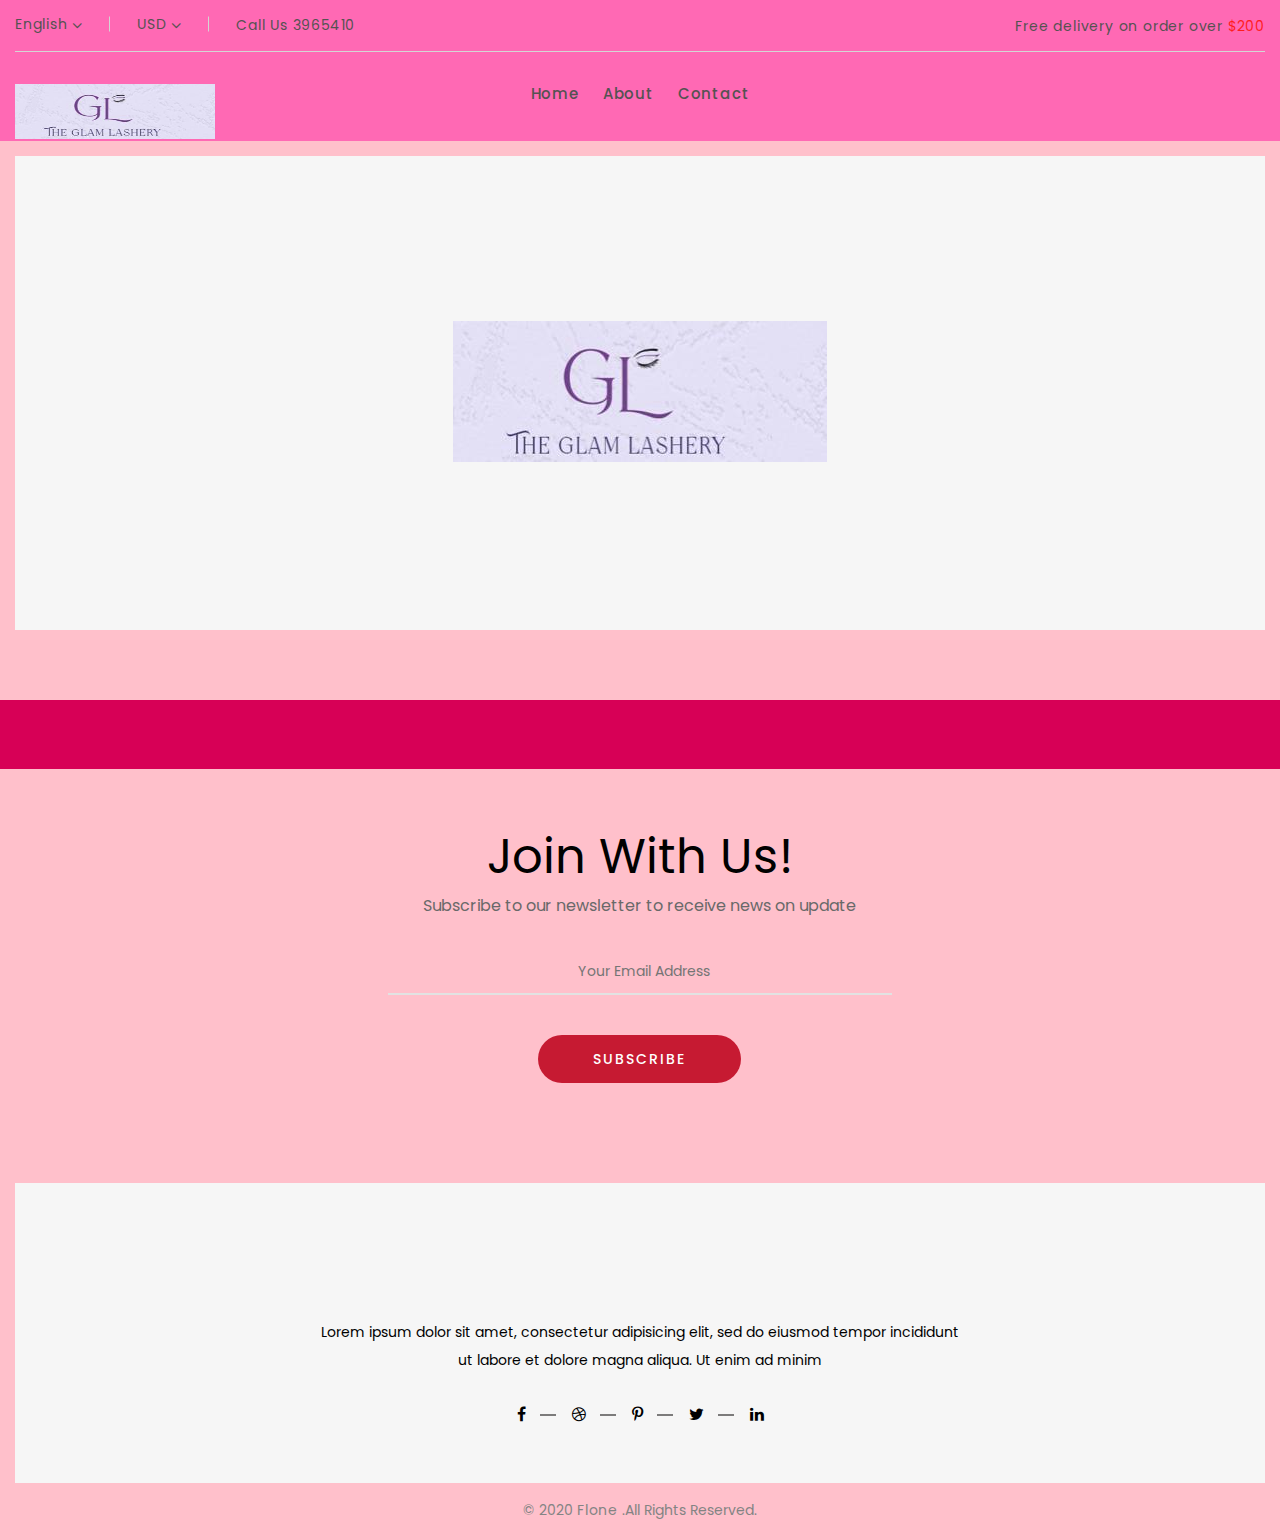
==== index.html @ 2c580ff6 "Rename index-30.html to index.html" ====
<!doctype html>
<html class="no-js" lang="zxx">

<head>
    <meta charset="utf-8">
    <meta http-equiv="x-ua-compatible" content="ie=edge">
    <title>Flone - Minimal eCommerce HTML Template</title>
    <meta name="description" content="">
    <meta name="viewport" content="width=device-width, initial-scale=1">
    <!-- Favicon -->
    <link rel="shortcut icon" type="image/x-icon" href="assets/img/favicon.png">
    
    <!-- CSS
	============================================ -->
   
    <!-- Bootstrap CSS -->
    <link rel="stylesheet" href="css/bootstrap.min.css">
    <!-- Icon Font CSS -->
    <link rel="stylesheet" href="css/icons.min.css">
    <!-- Plugins CSS -->
    <link rel="stylesheet" href="css/plugins.css">
    <!-- Main Style CSS -->
    <link rel="stylesheet" href="css/style.css">
    <!-- Modernizer JS -->
    <script src="js/vendor/modernizr-2.8.3.min.js"></script>
</head>

<body>
<header class="header-area clearfix">
    <div class="header-top-area border-none header-padding-2">
        <div class="container-fluid">
            <div class="header-top-wap border-bottom-1">
                <div class="language-currency-wrap">
                    <div class="same-language-currency language-style">
                        <a href="#">English <i class="fa fa-angle-down"></i></a>
                        <div class="lang-car-dropdown">
                            <ul>
                                <li><a href="#">Arabic </a></li>
                                <li><a href="#">Bangla </a></li>
                                <li><a href="#">Hindi  </a></li>
                                <li><a href="#">Spanish </a></li>
                            </ul>
                        </div>
                    </div>
                    <div class="same-language-currency use-style">
                        <a href="#">USD  <i class="fa fa-angle-down"></i></a>
                        <div class="lang-car-dropdown">
                            <ul>
                                <li><a href="#">Taka (BDT) </a></li>
                                <li><a href="#">Riyal (SAR) </a></li>
                                <li><a href="#">Rupee (INR)  </a></li>
                                <li><a href="#">Dirham (AED) </a></li>
                            </ul>
                        </div>
                    </div>
                    <div class="same-language-currency">
                        <p>Call Us 3965410</p>
                    </div>
                </div>
                <div class="header-offer">
                    <p>Free delivery on order over <span>$200</span></p>
                </div>
            </div>
        </div>
    </div>
    <div class="header-bottom sticky-bar header-res-padding header-padding-2">
        <div class="container-fluid">
            <div class="row">
                <div class="col-xl-2 col-lg-2 col-md-6 col-4">
                    <div class="logo">
                        <a href="index.html">
                            <img alt="" src="YAHF4289.JPG" width="200px" height="55px">
                        </a>
                    </div>
                </div>
                <div class="col-xl-8 col-lg-8 d-none d-lg-block">
                    <div class="main-menu">
                        <nav>
                            <ul>
                                <li><a href="index.html">Home </a>
                                </li>
                                
                                <li><a href="about.html"> About </a></li>
                                <li><a href="contact.html"> Contact</a></li>
                            </ul>
                        </nav>
                    </div>
                </div>
                <div class="col-xl-2 col-lg-2 col-md-6 col-8">
                       <div class="header-right-wrap">
                    </div>
                </div>
            </div>
            <div class="mobile-menu-area">
                <div class="mobile-menu">
                    <nav id="mobile-menu-active">
                        <ul class="menu-overflow">
                            <li><a href="index.html">HOME</a></li>
                            <li><a href="about.html">About us</a></li>
                            <li><a href="contact.html">Contact</a></li>
                        </ul>
                    </nav>
                </div>
            </div>
        </div>
    </div>
</header>
<div class="shop-instagram-area hm9-section-padding pb-70">
    <div class="container-fluid">
        <div class="shop-instagram-title text-center bg-gray-2 mb-70 mt-15">
            <img src="YAHF4289.JPG" alt="">
        </div>
    </div>
    <div class="shop-instagram-bottom bg-pink">
        <div class="container-fluid">
            <div class="row">
                <div class="col-lg-3 col-md-4 col-sm-6 mt-15">
                    <div class="single-instagram-2 mb-30">
                        <a href="#"><img src="assets/img/instagram/instagram-6.jpg" alt=""></a>
                        <div class="instagram-2-icon">
                            <a href="#"><i class="fa fa-instagram"></i></a>
                        </div>
                    </div>
                </div>  
                <div class="col-lg-3 col-md-4 col-sm-6 mt-15">
                    <div class="single-instagram-2 mb-30">
                        <a href="#"><img src="assets/img/instagram/instagram-7.jpg" alt=""></a>
                        <div class="instagram-2-icon">
                            <a href="#"><i class="fa fa-instagram"></i></a>
                        </div>
                    </div>
                </div>  
                <div class="col-lg-3 col-md-4 col-sm-6 mt-15">
                    <div class="single-instagram-2 mb-30">
                        <a href="#"><img src="assets/img/instagram/instagram-8.jpg" alt=""></a>
                        <div class="instagram-2-icon">
                            <a href="#"><i class="fa fa-instagram"></i></a>
                        </div>
                    </div>
                </div>  
                <div class="col-lg-3 col-md-4 col-sm-6 mt-15">
                    <div class="single-instagram-2 mb-30">
                        <a href="#"><img src="assets/img/instagram/instagram-9.jpg" alt=""></a>
                        <div class="instagram-2-icon">
                            <a href="#"><i class="fa fa-instagram"></i></a>
                        </div>
                    </div>
                </div>      
            </div>
        </div>
    </div>
</div>
<div class="subscribe-area-3 pb-100">
    <div class="container-fluid">
        <div class="row">
            <div class="col-xl-5 col-lg-7 col-md-10 ml-auto mr-auto">
                <div class="subscribe-style-3 text-center">
                    <h2>Join With Us! </h2>
                    <p>Subscribe to our newsletter to receive news on update</p>
                    <div id="mc_embed_signup" class="subscribe-form-3 mt-35">
                        <form id="mc-embedded-subscribe-form" class="validate" novalidate="" target="_blank" name="mc-embedded-subscribe-form" method="post" action="http://devitems.us11.list-manage.com/subscribe/post?u=6bbb9b6f5827bd842d9640c82&amp;id=05d85f18ef">
                            <div id="mc_embed_signup_scroll" class="mc-form">
                                <input class="email" type="email" required="" placeholder="Your Email Address" name="EMAIL" value="">
                                <div class="mc-news" aria-hidden="true">
                                    <input type="text" value="" tabindex="-1" name="b_6bbb9b6f5827bd842d9640c82_05d85f18ef">
                                </div>
                                <div class="clear-3 red-3-subscribe subscribe-radious">
                                    <input id="mc-embedded-subscribe" class="button" type="submit" name="subscribe" value="Subscribe">
                                </div>
                            </div>
                        </form>
                    </div>
                </div>
            </div>
        </div>
    </div>
</div>
<footer class="footer-area ml-70 mr-70 footer-white">
    <div class="footer-top pt-80 pb-60 text-center bg-gray-2">
        <div class="container">
            <div class="footer-logo">
                <a href="index.html">
                    <img alt="" src="assets/img/logo/logo.png">
                </a>
            </div>
            <p>Lorem ipsum dolor sit amet, consectetur adipisicing elit, sed do eiusmod tempor incididunt ut labore et dolore magna aliqua. Ut enim ad minim</p>
            <div class="footer-social">
                <ul>
                    <li><a href="#"><i class="fa fa-facebook"></i></a></li>
                    <li><a href="#"><i class="fa fa-dribbble"></i></a></li>
                    <li><a href="#"><i class="fa fa-pinterest-p"></i></a></li>
                    <li><a href="#"><i class="fa fa-twitter"></i></a></li>
                    <li><a href="#"><i class="fa fa-linkedin"></i></a></li>
                </ul>
            </div>
        </div>
    </div>
    <div class="footer-bottom text-center">
        <div class="container">
            <div class="copyright-2 copyright-gray">
                <p>© 2020 <a href="#">Flone</a> .All Rights Reserved.</p>
            </div>
        </div>
    </div>
</footer>











<!-- JS
============================================ -->

<!-- jQuery JS -->
<script src="js/vendor/jquery-v3.4.1.min.js"></script>
<!-- Popper JS -->
<script src="js/popper.min.js"></script>
<!-- Bootstrap JS -->
<script src="js/bootstrap.min.js"></script>
<!-- Plugins JS -->
<script src="js/plugins.js"></script>
<!-- Ajax Mail -->
<script src="js/ajax-mail.js"></script>
<!-- Main JS -->
<script src="js/main.js"></script>

</body>

</html>
---- css/icons.min.css ----
/*-------------- Pe-icon-7-stroke ----------------*/

@font-face {
	font-family: 'Pe-icon-7-stroke';
	src:url('../fonts/Pe-icon-7-stroke.eot?d7yf1v');
	src:url('../fonts/Pe-icon-7-stroke.eot?#iefixd7yf1v') format('embedded-opentype'),
		url('../fonts/Pe-icon-7-stroke.woff?d7yf1v') format('woff'),
		url('../fonts/Pe-icon-7-stroke.ttf?d7yf1v') format('truetype'),
		url('../fonts/Pe-icon-7-stroke.svg?d7yf1v#Pe-icon-7-stroke') format('svg');
	font-weight: normal;
	font-style: normal;
}

[class^="pe-7s-"], [class*=" pe-7s-"] {
	display: inline-block;
	font-family: 'Pe-icon-7-stroke';
	speak: none;
	font-style: normal;
	font-weight: normal;
	font-variant: normal;
	text-transform: none;
	line-height: 1;

	/* Better Font Rendering =========== */
	-webkit-font-smoothing: antialiased;
	-moz-osx-font-smoothing: grayscale;
}

.pe-7s-album:before {
	content: "\e6aa";
}
.pe-7s-arc:before {
	content: "\e6ab";
}
.pe-7s-back-2:before {
	content: "\e6ac";
}
.pe-7s-bandaid:before {
	content: "\e6ad";
}
.pe-7s-car:before {
	content: "\e6ae";
}
.pe-7s-diamond:before {
	content: "\e6af";
}
.pe-7s-door-lock:before {
	content: "\e6b0";
}
.pe-7s-eyedropper:before {
	content: "\e6b1";
}
.pe-7s-female:before {
	content: "\e6b2";
}
.pe-7s-gym:before {
	content: "\e6b3";
}
.pe-7s-hammer:before {
	content: "\e6b4";
}
.pe-7s-headphones:before {
	content: "\e6b5";
}
.pe-7s-helm:before {
	content: "\e6b6";
}
.pe-7s-hourglass:before {
	content: "\e6b7";
}
.pe-7s-leaf:before {
	content: "\e6b8";
}
.pe-7s-magic-wand:before {
	content: "\e6b9";
}
.pe-7s-male:before {
	content: "\e6ba";
}
.pe-7s-map-2:before {
	content: "\e6bb";
}
.pe-7s-next-2:before {
	content: "\e6bc";
}
.pe-7s-paint-bucket:before {
	content: "\e6bd";
}
.pe-7s-pendrive:before {
	content: "\e6be";
}
.pe-7s-photo:before {
	content: "\e6bf";
}
.pe-7s-piggy:before {
	content: "\e6c0";
}
.pe-7s-plugin:before {
	content: "\e6c1";
}
.pe-7s-refresh-2:before {
	content: "\e6c2";
}
.pe-7s-rocket:before {
	content: "\e6c3";
}
.pe-7s-settings:before {
	content: "\e6c4";
}
.pe-7s-shield:before {
	content: "\e6c5";
}
.pe-7s-smile:before {
	content: "\e6c6";
}
.pe-7s-usb:before {
	content: "\e6c7";
}
.pe-7s-vector:before {
	content: "\e6c8";
}
.pe-7s-wine:before {
	content: "\e6c9";
}
.pe-7s-cloud-upload:before {
	content: "\e68a";
}
.pe-7s-cash:before {
	content: "\e68c";
}
.pe-7s-close:before {
	content: "\e680";
}
.pe-7s-bluetooth:before {
	content: "\e68d";
}
.pe-7s-cloud-download:before {
	content: "\e68b";
}
.pe-7s-way:before {
	content: "\e68e";
}
.pe-7s-close-circle:before {
	content: "\e681";
}
.pe-7s-id:before {
	content: "\e68f";
}
.pe-7s-angle-up:before {
	content: "\e682";
}
.pe-7s-wristwatch:before {
	content: "\e690";
}
.pe-7s-angle-up-circle:before {
	content: "\e683";
}
.pe-7s-world:before {
	content: "\e691";
}
.pe-7s-angle-right:before {
	content: "\e684";
}
.pe-7s-volume:before {
	content: "\e692";
}
.pe-7s-angle-right-circle:before {
	content: "\e685";
}
.pe-7s-users:before {
	content: "\e693";
}
.pe-7s-angle-left:before {
	content: "\e686";
}
.pe-7s-user-female:before {
	content: "\e694";
}
.pe-7s-angle-left-circle:before {
	content: "\e687";
}
.pe-7s-up-arrow:before {
	content: "\e695";
}
.pe-7s-angle-down:before {
	content: "\e688";
}
.pe-7s-switch:before {
	content: "\e696";
}
.pe-7s-angle-down-circle:before {
	content: "\e689";
}
.pe-7s-scissors:before {
	content: "\e697";
}
.pe-7s-wallet:before {
	content: "\e600";
}
.pe-7s-safe:before {
	content: "\e698";
}
.pe-7s-volume2:before {
	content: "\e601";
}
.pe-7s-volume1:before {
	content: "\e602";
}
.pe-7s-voicemail:before {
	content: "\e603";
}
.pe-7s-video:before {
	content: "\e604";
}
.pe-7s-user:before {
	content: "\e605";
}
.pe-7s-upload:before {
	content: "\e606";
}
.pe-7s-unlock:before {
	content: "\e607";
}
.pe-7s-umbrella:before {
	content: "\e608";
}
.pe-7s-trash:before {
	content: "\e609";
}
.pe-7s-tools:before {
	content: "\e60a";
}
.pe-7s-timer:before {
	content: "\e60b";
}
.pe-7s-ticket:before {
	content: "\e60c";
}
.pe-7s-target:before {
	content: "\e60d";
}
.pe-7s-sun:before {
	content: "\e60e";
}
.pe-7s-study:before {
	content: "\e60f";
}
.pe-7s-stopwatch:before {
	content: "\e610";
}
.pe-7s-star:before {
	content: "\e611";
}
.pe-7s-speaker:before {
	content: "\e612";
}
.pe-7s-signal:before {
	content: "\e613";
}
.pe-7s-shuffle:before {
	content: "\e614";
}
.pe-7s-shopbag:before {
	content: "\e615";
}
.pe-7s-share:before {
	content: "\e616";
}
.pe-7s-server:before {
	content: "\e617";
}
.pe-7s-search:before {
	content: "\e618";
}
.pe-7s-film:before {
	content: "\e6a5";
}
.pe-7s-science:before {
	content: "\e619";
}
.pe-7s-disk:before {
	content: "\e6a6";
}
.pe-7s-ribbon:before {
	content: "\e61a";
}
.pe-7s-repeat:before {
	content: "\e61b";
}
.pe-7s-refresh:before {
	content: "\e61c";
}
.pe-7s-add-user:before {
	content: "\e6a9";
}
.pe-7s-refresh-cloud:before {
	content: "\e61d";
}
.pe-7s-paperclip:before {
	content: "\e69c";
}
.pe-7s-radio:before {
	content: "\e61e";
}
.pe-7s-note2:before {
	content: "\e69d";
}
.pe-7s-print:before {
	content: "\e61f";
}
.pe-7s-network:before {
	content: "\e69e";
}
.pe-7s-prev:before {
	content: "\e620";
}
.pe-7s-mute:before {
	content: "\e69f";
}
.pe-7s-power:before {
	content: "\e621";
}
.pe-7s-medal:before {
	content: "\e6a0";
}
.pe-7s-portfolio:before {
	content: "\e622";
}
.pe-7s-like2:before {
	content: "\e6a1";
}
.pe-7s-plus:before {
	content: "\e623";
}
.pe-7s-left-arrow:before {
	content: "\e6a2";
}
.pe-7s-play:before {
	content: "\e624";
}
.pe-7s-key:before {
	content: "\e6a3";
}
.pe-7s-plane:before {
	content: "\e625";
}
.pe-7s-joy:before {
	content: "\e6a4";
}
.pe-7s-photo-gallery:before {
	content: "\e626";
}
.pe-7s-pin:before {
	content: "\e69b";
}
.pe-7s-phone:before {
	content: "\e627";
}
.pe-7s-plug:before {
	content: "\e69a";
}
.pe-7s-pen:before {
	content: "\e628";
}
.pe-7s-right-arrow:before {
	content: "\e699";
}
.pe-7s-paper-plane:before {
	content: "\e629";
}
.pe-7s-delete-user:before {
	content: "\e6a7";
}
.pe-7s-paint:before {
	content: "\e62a";
}
.pe-7s-bottom-arrow:before {
	content: "\e6a8";
}
.pe-7s-notebook:before {
	content: "\e62b";
}
.pe-7s-note:before {
	content: "\e62c";
}
.pe-7s-next:before {
	content: "\e62d";
}
.pe-7s-news-paper:before {
	content: "\e62e";
}
.pe-7s-musiclist:before {
	content: "\e62f";
}
.pe-7s-music:before {
	content: "\e630";
}
.pe-7s-mouse:before {
	content: "\e631";
}
.pe-7s-more:before {
	content: "\e632";
}
.pe-7s-moon:before {
	content: "\e633";
}
.pe-7s-monitor:before {
	content: "\e634";
}
.pe-7s-micro:before {
	content: "\e635";
}
.pe-7s-menu:before {
	content: "\e636";
}
.pe-7s-map:before {
	content: "\e637";
}
.pe-7s-map-marker:before {
	content: "\e638";
}
.pe-7s-mail:before {
	content: "\e639";
}
.pe-7s-mail-open:before {
	content: "\e63a";
}
.pe-7s-mail-open-file:before {
	content: "\e63b";
}
.pe-7s-magnet:before {
	content: "\e63c";
}
.pe-7s-loop:before {
	content: "\e63d";
}
.pe-7s-look:before {
	content: "\e63e";
}
.pe-7s-lock:before {
	content: "\e63f";
}
.pe-7s-lintern:before {
	content: "\e640";
}
.pe-7s-link:before {
	content: "\e641";
}
.pe-7s-like:before {
	content: "\e642";
}
.pe-7s-light:before {
	content: "\e643";
}
.pe-7s-less:before {
	content: "\e644";
}
.pe-7s-keypad:before {
	content: "\e645";
}
.pe-7s-junk:before {
	content: "\e646";
}
.pe-7s-info:before {
	content: "\e647";
}
.pe-7s-home:before {
	content: "\e648";
}
.pe-7s-help2:before {
	content: "\e649";
}
.pe-7s-help1:before {
	content: "\e64a";
}
.pe-7s-graph3:before {
	content: "\e64b";
}
.pe-7s-graph2:before {
	content: "\e64c";
}
.pe-7s-graph1:before {
	content: "\e64d";
}
.pe-7s-graph:before {
	content: "\e64e";
}
.pe-7s-global:before {
	content: "\e64f";
}
.pe-7s-gleam:before {
	content: "\e650";
}
.pe-7s-glasses:before {
	content: "\e651";
}
.pe-7s-gift:before {
	content: "\e652";
}
.pe-7s-folder:before {
	content: "\e653";
}
.pe-7s-flag:before {
	content: "\e654";
}
.pe-7s-filter:before {
	content: "\e655";
}
.pe-7s-file:before {
	content: "\e656";
}
.pe-7s-expand1:before {
	content: "\e657";
}
.pe-7s-exapnd2:before {
	content: "\e658";
}
.pe-7s-edit:before {
	content: "\e659";
}
.pe-7s-drop:before {
	content: "\e65a";
}
.pe-7s-drawer:before {
	content: "\e65b";
}
.pe-7s-download:before {
	content: "\e65c";
}
.pe-7s-display2:before {
	content: "\e65d";
}
.pe-7s-display1:before {
	content: "\e65e";
}
.pe-7s-diskette:before {
	content: "\e65f";
}
.pe-7s-date:before {
	content: "\e660";
}
.pe-7s-cup:before {
	content: "\e661";
}
.pe-7s-culture:before {
	content: "\e662";
}
.pe-7s-crop:before {
	content: "\e663";
}
.pe-7s-credit:before {
	content: "\e664";
}
.pe-7s-copy-file:before {
	content: "\e665";
}
.pe-7s-config:before {
	content: "\e666";
}
.pe-7s-compass:before {
	content: "\e667";
}
.pe-7s-comment:before {
	content: "\e668";
}
.pe-7s-coffee:before {
	content: "\e669";
}
.pe-7s-cloud:before {
	content: "\e66a";
}
.pe-7s-clock:before {
	content: "\e66b";
}
.pe-7s-check:before {
	content: "\e66c";
}
.pe-7s-chat:before {
	content: "\e66d";
}
.pe-7s-cart:before {
	content: "\e66e";
}
.pe-7s-camera:before {
	content: "\e66f";
}
.pe-7s-call:before {
	content: "\e670";
}
.pe-7s-calculator:before {
	content: "\e671";
}
.pe-7s-browser:before {
	content: "\e672";
}
.pe-7s-box2:before {
	content: "\e673";
}
.pe-7s-box1:before {
	content: "\e674";
}
.pe-7s-bookmarks:before {
	content: "\e675";
}
.pe-7s-bicycle:before {
	content: "\e676";
}
.pe-7s-bell:before {
	content: "\e677";
}
.pe-7s-battery:before {
	content: "\e678";
}
.pe-7s-ball:before {
	content: "\e679";
}
.pe-7s-back:before {
	content: "\e67a";
}
.pe-7s-attention:before {
	content: "\e67b";
}
.pe-7s-anchor:before {
	content: "\e67c";
}
.pe-7s-albums:before {
	content: "\e67d";
}
.pe-7s-alarm:before {
	content: "\e67e";
}
.pe-7s-airplay:before {
	content: "\e67f";
}







/*!
 *  Font Awesome 4.5.0 by @davegandy - http://fontawesome.io - @fontawesome
 *  License - http://fontawesome.io/license (Font: SIL OFL 1.1, CSS: MIT License)
 */@font-face{font-family:'FontAwesome';src:url('../fonts/fontawesome-webfont.eot?v=4.5.0');src:url('../fonts/fontawesome-webfont.eot?#iefix&v=4.5.0') format('embedded-opentype'),url('../fonts/fontawesome-webfont.woff2?v=4.5.0') format('woff2'),url('../fonts/fontawesome-webfont.woff?v=4.5.0') format('woff'),url('../fonts/fontawesome-webfont.ttf?v=4.5.0') format('truetype'),url('../fonts/fontawesome-webfont.svg?v=4.5.0#fontawesomeregular') format('svg');font-weight:normal;font-style:normal}.fa{display:inline-block;font:normal normal normal 14px/1 FontAwesome;font-size:inherit;text-rendering:auto;-webkit-font-smoothing:antialiased;-moz-osx-font-smoothing:grayscale}.fa-lg{font-size:1.33333333em;line-height:.75em;vertical-align:-15%}.fa-2x{font-size:2em}.fa-3x{font-size:3em}.fa-4x{font-size:4em}.fa-5x{font-size:5em}.fa-fw{width:1.28571429em;text-align:center}.fa-ul{padding-left:0;margin-left:2.14285714em;list-style-type:none}.fa-ul>li{position:relative}.fa-li{position:absolute;left:-2.14285714em;width:2.14285714em;top:.14285714em;text-align:center}.fa-li.fa-lg{left:-1.85714286em}.fa-border{padding:.2em .25em .15em;border:solid .08em #eee;border-radius:.1em}.fa-pull-left{float:left}.fa-pull-right{float:right}.fa.fa-pull-left{margin-right:.3em}.fa.fa-pull-right{margin-left:.3em}.pull-right{float:right}.pull-left{float:left}.fa.pull-left{margin-right:.3em}.fa.pull-right{margin-left:.3em}.fa-spin{-webkit-animation:fa-spin 2s infinite linear;animation:fa-spin 2s infinite linear}.fa-pulse{-webkit-animation:fa-spin 1s infinite steps(8);animation:fa-spin 1s infinite steps(8)}@-webkit-keyframes fa-spin{0%{-webkit-transform:rotate(0deg);transform:rotate(0deg)}100%{-webkit-transform:rotate(359deg);transform:rotate(359deg)}}@keyframes fa-spin{0%{-webkit-transform:rotate(0deg);transform:rotate(0deg)}100%{-webkit-transform:rotate(359deg);transform:rotate(359deg)}}.fa-rotate-90{filter:progid:DXImageTransform.Microsoft.BasicImage(rotation=1);-webkit-transform:rotate(90deg);-ms-transform:rotate(90deg);transform:rotate(90deg)}.fa-rotate-180{filter:progid:DXImageTransform.Microsoft.BasicImage(rotation=2);-webkit-transform:rotate(180deg);-ms-transform:rotate(180deg);transform:rotate(180deg)}.fa-rotate-270{filter:progid:DXImageTransform.Microsoft.BasicImage(rotation=3);-webkit-transform:rotate(270deg);-ms-transform:rotate(270deg);transform:rotate(270deg)}.fa-flip-horizontal{filter:progid:DXImageTransform.Microsoft.BasicImage(rotation=0, mirror=1);-webkit-transform:scale(-1, 1);-ms-transform:scale(-1, 1);transform:scale(-1, 1)}.fa-flip-vertical{filter:progid:DXImageTransform.Microsoft.BasicImage(rotation=2, mirror=1);-webkit-transform:scale(1, -1);-ms-transform:scale(1, -1);transform:scale(1, -1)}:root .fa-rotate-90,:root .fa-rotate-180,:root .fa-rotate-270,:root .fa-flip-horizontal,:root .fa-flip-vertical{filter:none}.fa-stack{position:relative;display:inline-block;width:2em;height:2em;line-height:2em;vertical-align:middle}.fa-stack-1x,.fa-stack-2x{position:absolute;left:0;width:100%;text-align:center}.fa-stack-1x{line-height:inherit}.fa-stack-2x{font-size:2em}.fa-inverse{color:#fff}.fa-glass:before{content:"\f000"}.fa-music:before{content:"\f001"}.fa-search:before{content:"\f002"}.fa-envelope-o:before{content:"\f003"}.fa-heart:before{content:"\f004"}.fa-star:before{content:"\f005"}.fa-star-o:before{content:"\f006"}.fa-user:before{content:"\f007"}.fa-film:before{content:"\f008"}.fa-th-large:before{content:"\f009"}.fa-th:before{content:"\f00a"}.fa-th-list:before{content:"\f00b"}.fa-check:before{content:"\f00c"}.fa-remove:before,.fa-close:before,.fa-times:before{content:"\f00d"}.fa-search-plus:before{content:"\f00e"}.fa-search-minus:before{content:"\f010"}.fa-power-off:before{content:"\f011"}.fa-signal:before{content:"\f012"}.fa-gear:before,.fa-cog:before{content:"\f013"}.fa-trash-o:before{content:"\f014"}.fa-home:before{content:"\f015"}.fa-file-o:before{content:"\f016"}.fa-clock-o:before{content:"\f017"}.fa-road:before{content:"\f018"}.fa-download:before{content:"\f019"}.fa-arrow-circle-o-down:before{content:"\f01a"}.fa-arrow-circle-o-up:before{content:"\f01b"}.fa-inbox:before{content:"\f01c"}.fa-play-circle-o:before{content:"\f01d"}.fa-rotate-right:before,.fa-repeat:before{content:"\f01e"}.fa-refresh:before{content:"\f021"}.fa-list-alt:before{content:"\f022"}.fa-lock:before{content:"\f023"}.fa-flag:before{content:"\f024"}.fa-headphones:before{content:"\f025"}.fa-volume-off:before{content:"\f026"}.fa-volume-down:before{content:"\f027"}.fa-volume-up:before{content:"\f028"}.fa-qrcode:before{content:"\f029"}.fa-barcode:before{content:"\f02a"}.fa-tag:before{content:"\f02b"}.fa-tags:before{content:"\f02c"}.fa-book:before{content:"\f02d"}.fa-bookmark:before{content:"\f02e"}.fa-print:before{content:"\f02f"}.fa-camera:before{content:"\f030"}.fa-font:before{content:"\f031"}.fa-bold:before{content:"\f032"}.fa-italic:before{content:"\f033"}.fa-text-height:before{content:"\f034"}.fa-text-width:before{content:"\f035"}.fa-align-left:before{content:"\f036"}.fa-align-center:before{content:"\f037"}.fa-align-right:before{content:"\f038"}.fa-align-justify:before{content:"\f039"}.fa-list:before{content:"\f03a"}.fa-dedent:before,.fa-outdent:before{content:"\f03b"}.fa-indent:before{content:"\f03c"}.fa-video-camera:before{content:"\f03d"}.fa-photo:before,.fa-image:before,.fa-picture-o:before{content:"\f03e"}.fa-pencil:before{content:"\f040"}.fa-map-marker:before{content:"\f041"}.fa-adjust:before{content:"\f042"}.fa-tint:before{content:"\f043"}.fa-edit:before,.fa-pencil-square-o:before{content:"\f044"}.fa-share-square-o:before{content:"\f045"}.fa-check-square-o:before{content:"\f046"}.fa-arrows:before{content:"\f047"}.fa-step-backward:before{content:"\f048"}.fa-fast-backward:before{content:"\f049"}.fa-backward:before{content:"\f04a"}.fa-play:before{content:"\f04b"}.fa-pause:before{content:"\f04c"}.fa-stop:before{content:"\f04d"}.fa-forward:before{content:"\f04e"}.fa-fast-forward:before{content:"\f050"}.fa-step-forward:before{content:"\f051"}.fa-eject:before{content:"\f052"}.fa-chevron-left:before{content:"\f053"}.fa-chevron-right:before{content:"\f054"}.fa-plus-circle:before{content:"\f055"}.fa-minus-circle:before{content:"\f056"}.fa-times-circle:before{content:"\f057"}.fa-check-circle:before{content:"\f058"}.fa-question-circle:before{content:"\f059"}.fa-info-circle:before{content:"\f05a"}.fa-crosshairs:before{content:"\f05b"}.fa-times-circle-o:before{content:"\f05c"}.fa-check-circle-o:before{content:"\f05d"}.fa-ban:before{content:"\f05e"}.fa-arrow-left:before{content:"\f060"}.fa-arrow-right:before{content:"\f061"}.fa-arrow-up:before{content:"\f062"}.fa-arrow-down:before{content:"\f063"}.fa-mail-forward:before,.fa-share:before{content:"\f064"}.fa-expand:before{content:"\f065"}.fa-compress:before{content:"\f066"}.fa-plus:before{content:"\f067"}.fa-minus:before{content:"\f068"}.fa-asterisk:before{content:"\f069"}.fa-exclamation-circle:before{content:"\f06a"}.fa-gift:before{content:"\f06b"}.fa-leaf:before{content:"\f06c"}.fa-fire:before{content:"\f06d"}.fa-eye:before{content:"\f06e"}.fa-eye-slash:before{content:"\f070"}.fa-warning:before,.fa-exclamation-triangle:before{content:"\f071"}.fa-plane:before{content:"\f072"}.fa-calendar:before{content:"\f073"}.fa-random:before{content:"\f074"}.fa-comment:before{content:"\f075"}.fa-magnet:before{content:"\f076"}.fa-chevron-up:before{content:"\f077"}.fa-chevron-down:before{content:"\f078"}.fa-retweet:before{content:"\f079"}.fa-shopping-cart:before{content:"\f07a"}.fa-folder:before{content:"\f07b"}.fa-folder-open:before{content:"\f07c"}.fa-arrows-v:before{content:"\f07d"}.fa-arrows-h:before{content:"\f07e"}.fa-bar-chart-o:before,.fa-bar-chart:before{content:"\f080"}.fa-twitter-square:before{content:"\f081"}.fa-facebook-square:before{content:"\f082"}.fa-camera-retro:before{content:"\f083"}.fa-key:before{content:"\f084"}.fa-gears:before,.fa-cogs:before{content:"\f085"}.fa-comments:before{content:"\f086"}.fa-thumbs-o-up:before{content:"\f087"}.fa-thumbs-o-down:before{content:"\f088"}.fa-star-half:before{content:"\f089"}.fa-heart-o:before{content:"\f08a"}.fa-sign-out:before{content:"\f08b"}.fa-linkedin-square:before{content:"\f08c"}.fa-thumb-tack:before{content:"\f08d"}.fa-external-link:before{content:"\f08e"}.fa-sign-in:before{content:"\f090"}.fa-trophy:before{content:"\f091"}.fa-github-square:before{content:"\f092"}.fa-upload:before{content:"\f093"}.fa-lemon-o:before{content:"\f094"}.fa-phone:before{content:"\f095"}.fa-square-o:before{content:"\f096"}.fa-bookmark-o:before{content:"\f097"}.fa-phone-square:before{content:"\f098"}.fa-twitter:before{content:"\f099"}.fa-facebook-f:before,.fa-facebook:before{content:"\f09a"}.fa-github:before{content:"\f09b"}.fa-unlock:before{content:"\f09c"}.fa-credit-card:before{content:"\f09d"}.fa-feed:before,.fa-rss:before{content:"\f09e"}.fa-hdd-o:before{content:"\f0a0"}.fa-bullhorn:before{content:"\f0a1"}.fa-bell:before{content:"\f0f3"}.fa-certificate:before{content:"\f0a3"}.fa-hand-o-right:before{content:"\f0a4"}.fa-hand-o-left:before{content:"\f0a5"}.fa-hand-o-up:before{content:"\f0a6"}.fa-hand-o-down:before{content:"\f0a7"}.fa-arrow-circle-left:before{content:"\f0a8"}.fa-arrow-circle-right:before{content:"\f0a9"}.fa-arrow-circle-up:before{content:"\f0aa"}.fa-arrow-circle-down:before{content:"\f0ab"}.fa-globe:before{content:"\f0ac"}.fa-wrench:before{content:"\f0ad"}.fa-tasks:before{content:"\f0ae"}.fa-filter:before{content:"\f0b0"}.fa-briefcase:before{content:"\f0b1"}.fa-arrows-alt:before{content:"\f0b2"}.fa-group:before,.fa-users:before{content:"\f0c0"}.fa-chain:before,.fa-link:before{content:"\f0c1"}.fa-cloud:before{content:"\f0c2"}.fa-flask:before{content:"\f0c3"}.fa-cut:before,.fa-scissors:before{content:"\f0c4"}.fa-copy:before,.fa-files-o:before{content:"\f0c5"}.fa-paperclip:before{content:"\f0c6"}.fa-save:before,.fa-floppy-o:before{content:"\f0c7"}.fa-square:before{content:"\f0c8"}.fa-navicon:before,.fa-reorder:before,.fa-bars:before{content:"\f0c9"}.fa-list-ul:before{content:"\f0ca"}.fa-list-ol:before{content:"\f0cb"}.fa-strikethrough:before{content:"\f0cc"}.fa-underline:before{content:"\f0cd"}.fa-table:before{content:"\f0ce"}.fa-magic:before{content:"\f0d0"}.fa-truck:before{content:"\f0d1"}.fa-pinterest:before{content:"\f0d2"}.fa-pinterest-square:before{content:"\f0d3"}.fa-google-plus-square:before{content:"\f0d4"}.fa-google-plus:before{content:"\f0d5"}.fa-money:before{content:"\f0d6"}.fa-caret-down:before{content:"\f0d7"}.fa-caret-up:before{content:"\f0d8"}.fa-caret-left:before{content:"\f0d9"}.fa-caret-right:before{content:"\f0da"}.fa-columns:before{content:"\f0db"}.fa-unsorted:before,.fa-sort:before{content:"\f0dc"}.fa-sort-down:before,.fa-sort-desc:before{content:"\f0dd"}.fa-sort-up:before,.fa-sort-asc:before{content:"\f0de"}.fa-envelope:before{content:"\f0e0"}.fa-linkedin:before{content:"\f0e1"}.fa-rotate-left:before,.fa-undo:before{content:"\f0e2"}.fa-legal:before,.fa-gavel:before{content:"\f0e3"}.fa-dashboard:before,.fa-tachometer:before{content:"\f0e4"}.fa-comment-o:before{content:"\f0e5"}.fa-comments-o:before{content:"\f0e6"}.fa-flash:before,.fa-bolt:before{content:"\f0e7"}.fa-sitemap:before{content:"\f0e8"}.fa-umbrella:before{content:"\f0e9"}.fa-paste:before,.fa-clipboard:before{content:"\f0ea"}.fa-lightbulb-o:before{content:"\f0eb"}.fa-exchange:before{content:"\f0ec"}.fa-cloud-download:before{content:"\f0ed"}.fa-cloud-upload:before{content:"\f0ee"}.fa-user-md:before{content:"\f0f0"}.fa-stethoscope:before{content:"\f0f1"}.fa-suitcase:before{content:"\f0f2"}.fa-bell-o:before{content:"\f0a2"}.fa-coffee:before{content:"\f0f4"}.fa-cutlery:before{content:"\f0f5"}.fa-file-text-o:before{content:"\f0f6"}.fa-building-o:before{content:"\f0f7"}.fa-hospital-o:before{content:"\f0f8"}.fa-ambulance:before{content:"\f0f9"}.fa-medkit:before{content:"\f0fa"}.fa-fighter-jet:before{content:"\f0fb"}.fa-beer:before{content:"\f0fc"}.fa-h-square:before{content:"\f0fd"}.fa-plus-square:before{content:"\f0fe"}.fa-angle-double-left:before{content:"\f100"}.fa-angle-double-right:before{content:"\f101"}.fa-angle-double-up:before{content:"\f102"}.fa-angle-double-down:before{content:"\f103"}.fa-angle-left:before{content:"\f104"}.fa-angle-right:before{content:"\f105"}.fa-angle-up:before{content:"\f106"}.fa-angle-down:before{content:"\f107"}.fa-desktop:before{content:"\f108"}.fa-laptop:before{content:"\f109"}.fa-tablet:before{content:"\f10a"}.fa-mobile-phone:before,.fa-mobile:before{content:"\f10b"}.fa-circle-o:before{content:"\f10c"}.fa-quote-left:before{content:"\f10d"}.fa-quote-right:before{content:"\f10e"}.fa-spinner:before{content:"\f110"}.fa-circle:before{content:"\f111"}.fa-mail-reply:before,.fa-reply:before{content:"\f112"}.fa-github-alt:before{content:"\f113"}.fa-folder-o:before{content:"\f114"}.fa-folder-open-o:before{content:"\f115"}.fa-smile-o:before{content:"\f118"}.fa-frown-o:before{content:"\f119"}.fa-meh-o:before{content:"\f11a"}.fa-gamepad:before{content:"\f11b"}.fa-keyboard-o:before{content:"\f11c"}.fa-flag-o:before{content:"\f11d"}.fa-flag-checkered:before{content:"\f11e"}.fa-terminal:before{content:"\f120"}.fa-code:before{content:"\f121"}.fa-mail-reply-all:before,.fa-reply-all:before{content:"\f122"}.fa-star-half-empty:before,.fa-star-half-full:before,.fa-star-half-o:before{content:"\f123"}.fa-location-arrow:before{content:"\f124"}.fa-crop:before{content:"\f125"}.fa-code-fork:before{content:"\f126"}.fa-unlink:before,.fa-chain-broken:before{content:"\f127"}.fa-question:before{content:"\f128"}.fa-info:before{content:"\f129"}.fa-exclamation:before{content:"\f12a"}.fa-superscript:before{content:"\f12b"}.fa-subscript:before{content:"\f12c"}.fa-eraser:before{content:"\f12d"}.fa-puzzle-piece:before{content:"\f12e"}.fa-microphone:before{content:"\f130"}.fa-microphone-slash:before{content:"\f131"}.fa-shield:before{content:"\f132"}.fa-calendar-o:before{content:"\f133"}.fa-fire-extinguisher:before{content:"\f134"}.fa-rocket:before{content:"\f135"}.fa-maxcdn:before{content:"\f136"}.fa-chevron-circle-left:before{content:"\f137"}.fa-chevron-circle-right:before{content:"\f138"}.fa-chevron-circle-up:before{content:"\f139"}.fa-chevron-circle-down:before{content:"\f13a"}.fa-html5:before{content:"\f13b"}.fa-css3:before{content:"\f13c"}.fa-anchor:before{content:"\f13d"}.fa-unlock-alt:before{content:"\f13e"}.fa-bullseye:before{content:"\f140"}.fa-ellipsis-h:before{content:"\f141"}.fa-ellipsis-v:before{content:"\f142"}.fa-rss-square:before{content:"\f143"}.fa-play-circle:before{content:"\f144"}.fa-ticket:before{content:"\f145"}.fa-minus-square:before{content:"\f146"}.fa-minus-square-o:before{content:"\f147"}.fa-level-up:before{content:"\f148"}.fa-level-down:before{content:"\f149"}.fa-check-square:before{content:"\f14a"}.fa-pencil-square:before{content:"\f14b"}.fa-external-link-square:before{content:"\f14c"}.fa-share-square:before{content:"\f14d"}.fa-compass:before{content:"\f14e"}.fa-toggle-down:before,.fa-caret-square-o-down:before{content:"\f150"}.fa-toggle-up:before,.fa-caret-square-o-up:before{content:"\f151"}.fa-toggle-right:before,.fa-caret-square-o-right:before{content:"\f152"}.fa-euro:before,.fa-eur:before{content:"\f153"}.fa-gbp:before{content:"\f154"}.fa-dollar:before,.fa-usd:before{content:"\f155"}.fa-rupee:before,.fa-inr:before{content:"\f156"}.fa-cny:before,.fa-rmb:before,.fa-yen:before,.fa-jpy:before{content:"\f157"}.fa-ruble:before,.fa-rouble:before,.fa-rub:before{content:"\f158"}.fa-won:before,.fa-krw:before{content:"\f159"}.fa-bitcoin:before,.fa-btc:before{content:"\f15a"}.fa-file:before{content:"\f15b"}.fa-file-text:before{content:"\f15c"}.fa-sort-alpha-asc:before{content:"\f15d"}.fa-sort-alpha-desc:before{content:"\f15e"}.fa-sort-amount-asc:before{content:"\f160"}.fa-sort-amount-desc:before{content:"\f161"}.fa-sort-numeric-asc:before{content:"\f162"}.fa-sort-numeric-desc:before{content:"\f163"}.fa-thumbs-up:before{content:"\f164"}.fa-thumbs-down:before{content:"\f165"}.fa-youtube-square:before{content:"\f166"}.fa-youtube:before{content:"\f167"}.fa-xing:before{content:"\f168"}.fa-xing-square:before{content:"\f169"}.fa-youtube-play:before{content:"\f16a"}.fa-dropbox:before{content:"\f16b"}.fa-stack-overflow:before{content:"\f16c"}.fa-instagram:before{content:"\f16d"}.fa-flickr:before{content:"\f16e"}.fa-adn:before{content:"\f170"}.fa-bitbucket:before{content:"\f171"}.fa-bitbucket-square:before{content:"\f172"}.fa-tumblr:before{content:"\f173"}.fa-tumblr-square:before{content:"\f174"}.fa-long-arrow-down:before{content:"\f175"}.fa-long-arrow-up:before{content:"\f176"}.fa-long-arrow-left:before{content:"\f177"}.fa-long-arrow-right:before{content:"\f178"}.fa-apple:before{content:"\f179"}.fa-windows:before{content:"\f17a"}.fa-android:before{content:"\f17b"}.fa-linux:before{content:"\f17c"}.fa-dribbble:before{content:"\f17d"}.fa-skype:before{content:"\f17e"}.fa-foursquare:before{content:"\f180"}.fa-trello:before{content:"\f181"}.fa-female:before{content:"\f182"}.fa-male:before{content:"\f183"}.fa-gittip:before,.fa-gratipay:before{content:"\f184"}.fa-sun-o:before{content:"\f185"}.fa-moon-o:before{content:"\f186"}.fa-archive:before{content:"\f187"}.fa-bug:before{content:"\f188"}.fa-vk:before{content:"\f189"}.fa-weibo:before{content:"\f18a"}.fa-renren:before{content:"\f18b"}.fa-pagelines:before{content:"\f18c"}.fa-stack-exchange:before{content:"\f18d"}.fa-arrow-circle-o-right:before{content:"\f18e"}.fa-arrow-circle-o-left:before{content:"\f190"}.fa-toggle-left:before,.fa-caret-square-o-left:before{content:"\f191"}.fa-dot-circle-o:before{content:"\f192"}.fa-wheelchair:before{content:"\f193"}.fa-vimeo-square:before{content:"\f194"}.fa-turkish-lira:before,.fa-try:before{content:"\f195"}.fa-plus-square-o:before{content:"\f196"}.fa-space-shuttle:before{content:"\f197"}.fa-slack:before{content:"\f198"}.fa-envelope-square:before{content:"\f199"}.fa-wordpress:before{content:"\f19a"}.fa-openid:before{content:"\f19b"}.fa-institution:before,.fa-bank:before,.fa-university:before{content:"\f19c"}.fa-mortar-board:before,.fa-graduation-cap:before{content:"\f19d"}.fa-yahoo:before{content:"\f19e"}.fa-google:before{content:"\f1a0"}.fa-reddit:before{content:"\f1a1"}.fa-reddit-square:before{content:"\f1a2"}.fa-stumbleupon-circle:before{content:"\f1a3"}.fa-stumbleupon:before{content:"\f1a4"}.fa-delicious:before{content:"\f1a5"}.fa-digg:before{content:"\f1a6"}.fa-pied-piper:before{content:"\f1a7"}.fa-pied-piper-alt:before{content:"\f1a8"}.fa-drupal:before{content:"\f1a9"}.fa-joomla:before{content:"\f1aa"}.fa-language:before{content:"\f1ab"}.fa-fax:before{content:"\f1ac"}.fa-building:before{content:"\f1ad"}.fa-child:before{content:"\f1ae"}.fa-paw:before{content:"\f1b0"}.fa-spoon:before{content:"\f1b1"}.fa-cube:before{content:"\f1b2"}.fa-cubes:before{content:"\f1b3"}.fa-behance:before{content:"\f1b4"}.fa-behance-square:before{content:"\f1b5"}.fa-steam:before{content:"\f1b6"}.fa-steam-square:before{content:"\f1b7"}.fa-recycle:before{content:"\f1b8"}.fa-automobile:before,.fa-car:before{content:"\f1b9"}.fa-cab:before,.fa-taxi:before{content:"\f1ba"}.fa-tree:before{content:"\f1bb"}.fa-spotify:before{content:"\f1bc"}.fa-deviantart:before{content:"\f1bd"}.fa-soundcloud:before{content:"\f1be"}.fa-database:before{content:"\f1c0"}.fa-file-pdf-o:before{content:"\f1c1"}.fa-file-word-o:before{content:"\f1c2"}.fa-file-excel-o:before{content:"\f1c3"}.fa-file-powerpoint-o:before{content:"\f1c4"}.fa-file-photo-o:before,.fa-file-picture-o:before,.fa-file-image-o:before{content:"\f1c5"}.fa-file-zip-o:before,.fa-file-archive-o:before{content:"\f1c6"}.fa-file-sound-o:before,.fa-file-audio-o:before{content:"\f1c7"}.fa-file-movie-o:before,.fa-file-video-o:before{content:"\f1c8"}.fa-file-code-o:before{content:"\f1c9"}.fa-vine:before{content:"\f1ca"}.fa-codepen:before{content:"\f1cb"}.fa-jsfiddle:before{content:"\f1cc"}.fa-life-bouy:before,.fa-life-buoy:before,.fa-life-saver:before,.fa-support:before,.fa-life-ring:before{content:"\f1cd"}.fa-circle-o-notch:before{content:"\f1ce"}.fa-ra:before,.fa-rebel:before{content:"\f1d0"}.fa-ge:before,.fa-empire:before{content:"\f1d1"}.fa-git-square:before{content:"\f1d2"}.fa-git:before{content:"\f1d3"}.fa-y-combinator-square:before,.fa-yc-square:before,.fa-hacker-news:before{content:"\f1d4"}.fa-tencent-weibo:before{content:"\f1d5"}.fa-qq:before{content:"\f1d6"}.fa-wechat:before,.fa-weixin:before{content:"\f1d7"}.fa-send:before,.fa-paper-plane:before{content:"\f1d8"}.fa-send-o:before,.fa-paper-plane-o:before{content:"\f1d9"}.fa-history:before{content:"\f1da"}.fa-circle-thin:before{content:"\f1db"}.fa-header:before{content:"\f1dc"}.fa-paragraph:before{content:"\f1dd"}.fa-sliders:before{content:"\f1de"}.fa-share-alt:before{content:"\f1e0"}.fa-share-alt-square:before{content:"\f1e1"}.fa-bomb:before{content:"\f1e2"}.fa-soccer-ball-o:before,.fa-futbol-o:before{content:"\f1e3"}.fa-tty:before{content:"\f1e4"}.fa-binoculars:before{content:"\f1e5"}.fa-plug:before{content:"\f1e6"}.fa-slideshare:before{content:"\f1e7"}.fa-twitch:before{content:"\f1e8"}.fa-yelp:before{content:"\f1e9"}.fa-newspaper-o:before{content:"\f1ea"}.fa-wifi:before{content:"\f1eb"}.fa-calculator:before{content:"\f1ec"}.fa-paypal:before{content:"\f1ed"}.fa-google-wallet:before{content:"\f1ee"}.fa-cc-visa:before{content:"\f1f0"}.fa-cc-mastercard:before{content:"\f1f1"}.fa-cc-discover:before{content:"\f1f2"}.fa-cc-amex:before{content:"\f1f3"}.fa-cc-paypal:before{content:"\f1f4"}.fa-cc-stripe:before{content:"\f1f5"}.fa-bell-slash:before{content:"\f1f6"}.fa-bell-slash-o:before{content:"\f1f7"}.fa-trash:before{content:"\f1f8"}.fa-copyright:before{content:"\f1f9"}.fa-at:before{content:"\f1fa"}.fa-eyedropper:before{content:"\f1fb"}.fa-paint-brush:before{content:"\f1fc"}.fa-birthday-cake:before{content:"\f1fd"}.fa-area-chart:before{content:"\f1fe"}.fa-pie-chart:before{content:"\f200"}.fa-line-chart:before{content:"\f201"}.fa-lastfm:before{content:"\f202"}.fa-lastfm-square:before{content:"\f203"}.fa-toggle-off:before{content:"\f204"}.fa-toggle-on:before{content:"\f205"}.fa-bicycle:before{content:"\f206"}.fa-bus:before{content:"\f207"}.fa-ioxhost:before{content:"\f208"}.fa-angellist:before{content:"\f209"}.fa-cc:before{content:"\f20a"}.fa-shekel:before,.fa-sheqel:before,.fa-ils:before{content:"\f20b"}.fa-meanpath:before{content:"\f20c"}.fa-buysellads:before{content:"\f20d"}.fa-connectdevelop:before{content:"\f20e"}.fa-dashcube:before{content:"\f210"}.fa-forumbee:before{content:"\f211"}.fa-leanpub:before{content:"\f212"}.fa-sellsy:before{content:"\f213"}.fa-shirtsinbulk:before{content:"\f214"}.fa-simplybuilt:before{content:"\f215"}.fa-skyatlas:before{content:"\f216"}.fa-cart-plus:before{content:"\f217"}.fa-cart-arrow-down:before{content:"\f218"}.fa-diamond:before{content:"\f219"}.fa-ship:before{content:"\f21a"}.fa-user-secret:before{content:"\f21b"}.fa-motorcycle:before{content:"\f21c"}.fa-street-view:before{content:"\f21d"}.fa-heartbeat:before{content:"\f21e"}.fa-venus:before{content:"\f221"}.fa-mars:before{content:"\f222"}.fa-mercury:before{content:"\f223"}.fa-intersex:before,.fa-transgender:before{content:"\f224"}.fa-transgender-alt:before{content:"\f225"}.fa-venus-double:before{content:"\f226"}.fa-mars-double:before{content:"\f227"}.fa-venus-mars:before{content:"\f228"}.fa-mars-stroke:before{content:"\f229"}.fa-mars-stroke-v:before{content:"\f22a"}.fa-mars-stroke-h:before{content:"\f22b"}.fa-neuter:before{content:"\f22c"}.fa-genderless:before{content:"\f22d"}.fa-facebook-official:before{content:"\f230"}.fa-pinterest-p:before{content:"\f231"}.fa-whatsapp:before{content:"\f232"}.fa-server:before{content:"\f233"}.fa-user-plus:before{content:"\f234"}.fa-user-times:before{content:"\f235"}.fa-hotel:before,.fa-bed:before{content:"\f236"}.fa-viacoin:before{content:"\f237"}.fa-train:before{content:"\f238"}.fa-subway:before{content:"\f239"}.fa-medium:before{content:"\f23a"}.fa-yc:before,.fa-y-combinator:before{content:"\f23b"}.fa-optin-monster:before{content:"\f23c"}.fa-opencart:before{content:"\f23d"}.fa-expeditedssl:before{content:"\f23e"}.fa-battery-4:before,.fa-battery-full:before{content:"\f240"}.fa-battery-3:before,.fa-battery-three-quarters:before{content:"\f241"}.fa-battery-2:before,.fa-battery-half:before{content:"\f242"}.fa-battery-1:before,.fa-battery-quarter:before{content:"\f243"}.fa-battery-0:before,.fa-battery-empty:before{content:"\f244"}.fa-mouse-pointer:before{content:"\f245"}.fa-i-cursor:before{content:"\f246"}.fa-object-group:before{content:"\f247"}.fa-object-ungroup:before{content:"\f248"}.fa-sticky-note:before{content:"\f249"}.fa-sticky-note-o:before{content:"\f24a"}.fa-cc-jcb:before{content:"\f24b"}.fa-cc-diners-club:before{content:"\f24c"}.fa-clone:before{content:"\f24d"}.fa-balance-scale:before{content:"\f24e"}.fa-hourglass-o:before{content:"\f250"}.fa-hourglass-1:before,.fa-hourglass-start:before{content:"\f251"}.fa-hourglass-2:before,.fa-hourglass-half:before{content:"\f252"}.fa-hourglass-3:before,.fa-hourglass-end:before{content:"\f253"}.fa-hourglass:before{content:"\f254"}.fa-hand-grab-o:before,.fa-hand-rock-o:before{content:"\f255"}.fa-hand-stop-o:before,.fa-hand-paper-o:before{content:"\f256"}.fa-hand-scissors-o:before{content:"\f257"}.fa-hand-lizard-o:before{content:"\f258"}.fa-hand-spock-o:before{content:"\f259"}.fa-hand-pointer-o:before{content:"\f25a"}.fa-hand-peace-o:before{content:"\f25b"}.fa-trademark:before{content:"\f25c"}.fa-registered:before{content:"\f25d"}.fa-creative-commons:before{content:"\f25e"}.fa-gg:before{content:"\f260"}.fa-gg-circle:before{content:"\f261"}.fa-tripadvisor:before{content:"\f262"}.fa-odnoklassniki:before{content:"\f263"}.fa-odnoklassniki-square:before{content:"\f264"}.fa-get-pocket:before{content:"\f265"}.fa-wikipedia-w:before{content:"\f266"}.fa-safari:before{content:"\f267"}.fa-chrome:before{content:"\f268"}.fa-firefox:before{content:"\f269"}.fa-opera:before{content:"\f26a"}.fa-internet-explorer:before{content:"\f26b"}.fa-tv:before,.fa-television:before{content:"\f26c"}.fa-contao:before{content:"\f26d"}.fa-500px:before{content:"\f26e"}.fa-amazon:before{content:"\f270"}.fa-calendar-plus-o:before{content:"\f271"}.fa-calendar-minus-o:before{content:"\f272"}.fa-calendar-times-o:before{content:"\f273"}.fa-calendar-check-o:before{content:"\f274"}.fa-industry:before{content:"\f275"}.fa-map-pin:before{content:"\f276"}.fa-map-signs:before{content:"\f277"}.fa-map-o:before{content:"\f278"}.fa-map:before{content:"\f279"}.fa-commenting:before{content:"\f27a"}.fa-commenting-o:before{content:"\f27b"}.fa-houzz:before{content:"\f27c"}.fa-vimeo:before{content:"\f27d"}.fa-black-tie:before{content:"\f27e"}.fa-fonticons:before{content:"\f280"}.fa-reddit-alien:before{content:"\f281"}.fa-edge:before{content:"\f282"}.fa-credit-card-alt:before{content:"\f283"}.fa-codiepie:before{content:"\f284"}.fa-modx:before{content:"\f285"}.fa-fort-awesome:before{content:"\f286"}.fa-usb:before{content:"\f287"}.fa-product-hunt:before{content:"\f288"}.fa-mixcloud:before{content:"\f289"}.fa-scribd:before{content:"\f28a"}.fa-pause-circle:before{content:"\f28b"}.fa-pause-circle-o:before{content:"\f28c"}.fa-stop-circle:before{content:"\f28d"}.fa-stop-circle-o:before{content:"\f28e"}.fa-shopping-bag:before{content:"\f290"}.fa-shopping-basket:before{content:"\f291"}.fa-hashtag:before{content:"\f292"}.fa-bluetooth:before{content:"\f293"}.fa-bluetooth-b:before{content:"\f294"}.fa-percent:before{content:"\f295"}
---- css/plugins.css ----
@charset "UTF-8";

/*!
 * animate.css -http://daneden.me/animate
 * Version - 3.5.2
 * Licensed under the MIT license - http://opensource.org/licenses/MIT
 *
 * Copyright (c) 2017 Daniel Eden
 */
.animated{animation-duration:1s;animation-fill-mode:both}.animated.infinite{animation-iteration-count:infinite}.animated.hinge{animation-duration:2s}.animated.bounceIn,.animated.bounceOut,.animated.flipOutX,.animated.flipOutY{animation-duration:.75s}@keyframes bounce{0%,20%,53%,80%,to{animation-timing-function:cubic-bezier(.215,.61,.355,1);transform:translateZ(0)}40%,43%{animation-timing-function:cubic-bezier(.755,.05,.855,.06);transform:translate3d(0,-30px,0)}70%{animation-timing-function:cubic-bezier(.755,.05,.855,.06);transform:translate3d(0,-15px,0)}90%{transform:translate3d(0,-4px,0)}}.bounce{animation-name:bounce;transform-origin:center bottom}@keyframes flash{0%,50%,to{opacity:1}25%,75%{opacity:0}}.flash{animation-name:flash}@keyframes pulse{0%{transform:scaleX(1)}50%{transform:scale3d(1.05,1.05,1.05)}to{transform:scaleX(1)}}.pulse{animation-name:pulse}@keyframes rubberBand{0%{transform:scaleX(1)}30%{transform:scale3d(1.25,.75,1)}40%{transform:scale3d(.75,1.25,1)}50%{transform:scale3d(1.15,.85,1)}65%{transform:scale3d(.95,1.05,1)}75%{transform:scale3d(1.05,.95,1)}to{transform:scaleX(1)}}.rubberBand{animation-name:rubberBand}@keyframes shake{0%,to{transform:translateZ(0)}10%,30%,50%,70%,90%{transform:translate3d(-10px,0,0)}20%,40%,60%,80%{transform:translate3d(10px,0,0)}}.shake{animation-name:shake}@keyframes headShake{0%{transform:translateX(0)}6.5%{transform:translateX(-6px) rotateY(-9deg)}18.5%{transform:translateX(5px) rotateY(7deg)}31.5%{transform:translateX(-3px) rotateY(-5deg)}43.5%{transform:translateX(2px) rotateY(3deg)}50%{transform:translateX(0)}}.headShake{animation-timing-function:ease-in-out;animation-name:headShake}@keyframes swing{20%{transform:rotate(15deg)}40%{transform:rotate(-10deg)}60%{transform:rotate(5deg)}80%{transform:rotate(-5deg)}to{transform:rotate(0deg)}}.swing{transform-origin:top center;animation-name:swing}@keyframes tada{0%{transform:scaleX(1)}10%,20%{transform:scale3d(.9,.9,.9) rotate(-3deg)}30%,50%,70%,90%{transform:scale3d(1.1,1.1,1.1) rotate(3deg)}40%,60%,80%{transform:scale3d(1.1,1.1,1.1) rotate(-3deg)}to{transform:scaleX(1)}}.tada{animation-name:tada}@keyframes wobble{0%{transform:none}15%{transform:translate3d(-25%,0,0) rotate(-5deg)}30%{transform:translate3d(20%,0,0) rotate(3deg)}45%{transform:translate3d(-15%,0,0) rotate(-3deg)}60%{transform:translate3d(10%,0,0) rotate(2deg)}75%{transform:translate3d(-5%,0,0) rotate(-1deg)}to{transform:none}}.wobble{animation-name:wobble}@keyframes jello{0%,11.1%,to{transform:none}22.2%{transform:skewX(-12.5deg) skewY(-12.5deg)}33.3%{transform:skewX(6.25deg) skewY(6.25deg)}44.4%{transform:skewX(-3.125deg) skewY(-3.125deg)}55.5%{transform:skewX(1.5625deg) skewY(1.5625deg)}66.6%{transform:skewX(-.78125deg) skewY(-.78125deg)}77.7%{transform:skewX(.390625deg) skewY(.390625deg)}88.8%{transform:skewX(-.1953125deg) skewY(-.1953125deg)}}.jello{animation-name:jello;transform-origin:center}@keyframes bounceIn{0%,20%,40%,60%,80%,to{animation-timing-function:cubic-bezier(.215,.61,.355,1)}0%{opacity:0;transform:scale3d(.3,.3,.3)}20%{transform:scale3d(1.1,1.1,1.1)}40%{transform:scale3d(.9,.9,.9)}60%{opacity:1;transform:scale3d(1.03,1.03,1.03)}80%{transform:scale3d(.97,.97,.97)}to{opacity:1;transform:scaleX(1)}}.bounceIn{animation-name:bounceIn}@keyframes bounceInDown{0%,60%,75%,90%,to{animation-timing-function:cubic-bezier(.215,.61,.355,1)}0%{opacity:0;transform:translate3d(0,-3000px,0)}60%{opacity:1;transform:translate3d(0,25px,0)}75%{transform:translate3d(0,-10px,0)}90%{transform:translate3d(0,5px,0)}to{transform:none}}.bounceInDown{animation-name:bounceInDown}@keyframes bounceInLeft{0%,60%,75%,90%,to{animation-timing-function:cubic-bezier(.215,.61,.355,1)}0%{opacity:0;transform:translate3d(-3000px,0,0)}60%{opacity:1;transform:translate3d(25px,0,0)}75%{transform:translate3d(-10px,0,0)}90%{transform:translate3d(5px,0,0)}to{transform:none}}.bounceInLeft{animation-name:bounceInLeft}@keyframes bounceInRight{0%,60%,75%,90%,to{animation-timing-function:cubic-bezier(.215,.61,.355,1)}0%{opacity:0;transform:translate3d(3000px,0,0)}60%{opacity:1;transform:translate3d(-25px,0,0)}75%{transform:translate3d(10px,0,0)}90%{transform:translate3d(-5px,0,0)}to{transform:none}}.bounceInRight{animation-name:bounceInRight}@keyframes bounceInUp{0%,60%,75%,90%,to{animation-timing-function:cubic-bezier(.215,.61,.355,1)}0%{opacity:0;transform:translate3d(0,3000px,0)}60%{opacity:1;transform:translate3d(0,-20px,0)}75%{transform:translate3d(0,10px,0)}90%{transform:translate3d(0,-5px,0)}to{transform:translateZ(0)}}.bounceInUp{animation-name:bounceInUp}@keyframes bounceOut{20%{transform:scale3d(.9,.9,.9)}50%,55%{opacity:1;transform:scale3d(1.1,1.1,1.1)}to{opacity:0;transform:scale3d(.3,.3,.3)}}.bounceOut{animation-name:bounceOut}@keyframes bounceOutDown{20%{transform:translate3d(0,10px,0)}40%,45%{opacity:1;transform:translate3d(0,-20px,0)}to{opacity:0;transform:translate3d(0,2000px,0)}}.bounceOutDown{animation-name:bounceOutDown}@keyframes bounceOutLeft{20%{opacity:1;transform:translate3d(20px,0,0)}to{opacity:0;transform:translate3d(-2000px,0,0)}}.bounceOutLeft{animation-name:bounceOutLeft}@keyframes bounceOutRight{20%{opacity:1;transform:translate3d(-20px,0,0)}to{opacity:0;transform:translate3d(2000px,0,0)}}.bounceOutRight{animation-name:bounceOutRight}@keyframes bounceOutUp{20%{transform:translate3d(0,-10px,0)}40%,45%{opacity:1;transform:translate3d(0,20px,0)}to{opacity:0;transform:translate3d(0,-2000px,0)}}.bounceOutUp{animation-name:bounceOutUp}@keyframes fadeIn{0%{opacity:0}to{opacity:1}}.fadeIn{animation-name:fadeIn}@keyframes fadeInDown{0%{opacity:0;transform:translate3d(0,-100px,0)}to{opacity:1;transform:none}}.fadeInDown{animation-name:fadeInDown}@keyframes fadeInDownBig{0%{opacity:0;transform:translate3d(0,-2000px,0)}to{opacity:1;transform:none}}.fadeInDownBig{animation-name:fadeInDownBig}@keyframes fadeInLeft{0%{opacity:0;transform:translate3d(-100px,0,0)}to{opacity:1;transform:none}}.fadeInLeft{animation-name:fadeInLeft}@keyframes fadeInLeftBig{0%{opacity:0;transform:translate3d(-2000px,0,0)}to{opacity:1;transform:none}}.fadeInLeftBig{animation-name:fadeInLeftBig}@keyframes fadeInRight{0%{opacity:0;transform:translate3d(100px,0,0)}to{opacity:1;transform:none}}.fadeInRight{animation-name:fadeInRight}@keyframes fadeInRightBig{0%{opacity:0;transform:translate3d(2000px,0,0)}to{opacity:1;transform:none}}.fadeInRightBig{animation-name:fadeInRightBig}@keyframes fadeInUp{0%{opacity:0;transform:translate3d(0,100px,0)}to{opacity:1;transform:none}}.fadeInUp{animation-name:fadeInUp}@keyframes fadeInUpBig{0%{opacity:0;transform:translate3d(0,2000px,0)}to{opacity:1;transform:none}}.fadeInUpBig{animation-name:fadeInUpBig}@keyframes fadeOut{0%{opacity:1}to{opacity:0}}.fadeOut{animation-name:fadeOut}@keyframes fadeOutDown{0%{opacity:1}to{opacity:0;transform:translate3d(0,100px,0)}}.fadeOutDown{animation-name:fadeOutDown}@keyframes fadeOutDownBig{0%{opacity:1}to{opacity:0;transform:translate3d(0,2000px,0)}}.fadeOutDownBig{animation-name:fadeOutDownBig}@keyframes fadeOutLeft{0%{opacity:1}to{opacity:0;transform:translate3d(-100px,0,0)}}.fadeOutLeft{animation-name:fadeOutLeft}@keyframes fadeOutLeftBig{0%{opacity:1}to{opacity:0;transform:translate3d(-2000px,0,0)}}.fadeOutLeftBig{animation-name:fadeOutLeftBig}@keyframes fadeOutRight{0%{opacity:1}to{opacity:0;transform:translate3d(100px,0,0)}}.fadeOutRight{animation-name:fadeOutRight}@keyframes fadeOutRightBig{0%{opacity:1}to{opacity:0;transform:translate3d(2000px,0,0)}}.fadeOutRightBig{animation-name:fadeOutRightBig}@keyframes fadeOutUp{0%{opacity:1}to{opacity:0;transform:translate3d(0,-100px,0)}}.fadeOutUp{animation-name:fadeOutUp}@keyframes fadeOutUpBig{0%{opacity:1}to{opacity:0;transform:translate3d(0,-2000px,0)}}.fadeOutUpBig{animation-name:fadeOutUpBig}@keyframes flip{0%{transform:perspective(400px) rotateY(-1turn);animation-timing-function:ease-out}40%{transform:perspective(400px) translateZ(150px) rotateY(-190deg);animation-timing-function:ease-out}50%{transform:perspective(400px) translateZ(150px) rotateY(-170deg);animation-timing-function:ease-in}80%{transform:perspective(400px) scale3d(.95,.95,.95);animation-timing-function:ease-in}to{transform:perspective(400px);animation-timing-function:ease-in}}.animated.flip{-webkit-backface-visibility:visible;backface-visibility:visible;animation-name:flip}@keyframes flipInX{0%{transform:perspective(400px) rotateX(90deg);animation-timing-function:ease-in;opacity:0}40%{transform:perspective(400px) rotateX(-20deg);animation-timing-function:ease-in}60%{transform:perspective(400px) rotateX(10deg);opacity:1}80%{transform:perspective(400px) rotateX(-5deg)}to{transform:perspective(400px)}}.flipInX{-webkit-backface-visibility:visible!important;backface-visibility:visible!important;animation-name:flipInX}@keyframes flipInY{0%{transform:perspective(400px) rotateY(90deg);animation-timing-function:ease-in;opacity:0}40%{transform:perspective(400px) rotateY(-20deg);animation-timing-function:ease-in}60%{transform:perspective(400px) rotateY(10deg);opacity:1}80%{transform:perspective(400px) rotateY(-5deg)}to{transform:perspective(400px)}}.flipInY{-webkit-backface-visibility:visible!important;backface-visibility:visible!important;animation-name:flipInY}@keyframes flipOutX{0%{transform:perspective(400px)}30%{transform:perspective(400px) rotateX(-20deg);opacity:1}to{transform:perspective(400px) rotateX(90deg);opacity:0}}.flipOutX{animation-name:flipOutX;-webkit-backface-visibility:visible!important;backface-visibility:visible!important}@keyframes flipOutY{0%{transform:perspective(400px)}30%{transform:perspective(400px) rotateY(-15deg);opacity:1}to{transform:perspective(400px) rotateY(90deg);opacity:0}}.flipOutY{-webkit-backface-visibility:visible!important;backface-visibility:visible!important;animation-name:flipOutY}@keyframes lightSpeedIn{0%{transform:translate3d(100px,0,0) skewX(-30deg);opacity:0}60%{transform:skewX(20deg);opacity:1}80%{transform:skewX(-5deg);opacity:1}to{transform:none;opacity:1}}.lightSpeedIn{animation-name:lightSpeedIn;animation-timing-function:ease-out}@keyframes lightSpeedOut{0%{opacity:1}to{transform:translate3d(100px,0,0) skewX(30deg);opacity:0}}.lightSpeedOut{animation-name:lightSpeedOut;animation-timing-function:ease-in}@keyframes rotateIn{0%{transform-origin:center;transform:rotate(-200deg);opacity:0}to{transform-origin:center;transform:none;opacity:1}}.rotateIn{animation-name:rotateIn}@keyframes rotateInDownLeft{0%{transform-origin:left bottom;transform:rotate(-45deg);opacity:0}to{transform-origin:left bottom;transform:none;opacity:1}}.rotateInDownLeft{animation-name:rotateInDownLeft}@keyframes rotateInDownRight{0%{transform-origin:right bottom;transform:rotate(45deg);opacity:0}to{transform-origin:right bottom;transform:none;opacity:1}}.rotateInDownRight{animation-name:rotateInDownRight}@keyframes rotateInUpLeft{0%{transform-origin:left bottom;transform:rotate(45deg);opacity:0}to{transform-origin:left bottom;transform:none;opacity:1}}.rotateInUpLeft{animation-name:rotateInUpLeft}@keyframes rotateInUpRight{0%{transform-origin:right bottom;transform:rotate(-90deg);opacity:0}to{transform-origin:right bottom;transform:none;opacity:1}}.rotateInUpRight{animation-name:rotateInUpRight}@keyframes rotateOut{0%{transform-origin:center;opacity:1}to{transform-origin:center;transform:rotate(200deg);opacity:0}}.rotateOut{animation-name:rotateOut}@keyframes rotateOutDownLeft{0%{transform-origin:left bottom;opacity:1}to{transform-origin:left bottom;transform:rotate(45deg);opacity:0}}.rotateOutDownLeft{animation-name:rotateOutDownLeft}@keyframes rotateOutDownRight{0%{transform-origin:right bottom;opacity:1}to{transform-origin:right bottom;transform:rotate(-45deg);opacity:0}}.rotateOutDownRight{animation-name:rotateOutDownRight}@keyframes rotateOutUpLeft{0%{transform-origin:left bottom;opacity:1}to{transform-origin:left bottom;transform:rotate(-45deg);opacity:0}}.rotateOutUpLeft{animation-name:rotateOutUpLeft}@keyframes rotateOutUpRight{0%{transform-origin:right bottom;opacity:1}to{transform-origin:right bottom;transform:rotate(90deg);opacity:0}}.rotateOutUpRight{animation-name:rotateOutUpRight}@keyframes hinge{0%{transform-origin:top left;animation-timing-function:ease-in-out}20%,60%{transform:rotate(80deg);transform-origin:top left;animation-timing-function:ease-in-out}40%,80%{transform:rotate(60deg);transform-origin:top left;animation-timing-function:ease-in-out;opacity:1}to{transform:translate3d(0,700px,0);opacity:0}}.hinge{animation-name:hinge}@keyframes jackInTheBox{0%{opacity:0;transform:scale(.1) rotate(30deg);transform-origin:center bottom}50%{transform:rotate(-10deg)}70%{transform:rotate(3deg)}to{opacity:1;transform:scale(1)}}.jackInTheBox{animation-name:jackInTheBox}@keyframes rollIn{0%{opacity:0;transform:translate3d(-100px,0,0) rotate(-120deg)}to{opacity:1;transform:none}}.rollIn{animation-name:rollIn}@keyframes rollOut{0%{opacity:1}to{opacity:0;transform:translate3d(100px,0,0) rotate(120deg)}}.rollOut{animation-name:rollOut}@keyframes zoomIn{0%{opacity:0;transform:scale3d(.3,.3,.3)}50%{opacity:1}}.zoomIn{animation-name:zoomIn}@keyframes zoomInDown{0%{opacity:0;transform:scale3d(.1,.1,.1) translate3d(0,-1000px,0);animation-timing-function:cubic-bezier(.55,.055,.675,.19)}60%{opacity:1;transform:scale3d(.475,.475,.475) translate3d(0,60px,0);animation-timing-function:cubic-bezier(.175,.885,.32,1)}}.zoomInDown{animation-name:zoomInDown}@keyframes zoomInLeft{0%{opacity:0;transform:scale3d(.1,.1,.1) translate3d(-1000px,0,0);animation-timing-function:cubic-bezier(.55,.055,.675,.19)}60%{opacity:1;transform:scale3d(.475,.475,.475) translate3d(10px,0,0);animation-timing-function:cubic-bezier(.175,.885,.32,1)}}.zoomInLeft{animation-name:zoomInLeft}@keyframes zoomInRight{0%{opacity:0;transform:scale3d(.1,.1,.1) translate3d(1000px,0,0);animation-timing-function:cubic-bezier(.55,.055,.675,.19)}60%{opacity:1;transform:scale3d(.475,.475,.475) translate3d(-10px,0,0);animation-timing-function:cubic-bezier(.175,.885,.32,1)}}.zoomInRight{animation-name:zoomInRight}@keyframes zoomInUp{0%{opacity:0;transform:scale3d(.1,.1,.1) translate3d(0,1000px,0);animation-timing-function:cubic-bezier(.55,.055,.675,.19)}60%{opacity:1;transform:scale3d(.475,.475,.475) translate3d(0,-60px,0);animation-timing-function:cubic-bezier(.175,.885,.32,1)}}.zoomInUp{animation-name:zoomInUp}@keyframes zoomOut{0%{opacity:1}50%{opacity:0;transform:scale3d(.3,.3,.3)}to{opacity:0}}.zoomOut{animation-name:zoomOut}@keyframes zoomOutDown{40%{opacity:1;transform:scale3d(.475,.475,.475) translate3d(0,-60px,0);animation-timing-function:cubic-bezier(.55,.055,.675,.19)}to{opacity:0;transform:scale3d(.1,.1,.1) translate3d(0,2000px,0);transform-origin:center bottom;animation-timing-function:cubic-bezier(.175,.885,.32,1)}}.zoomOutDown{animation-name:zoomOutDown}@keyframes zoomOutLeft{40%{opacity:1;transform:scale3d(.475,.475,.475) translate3d(42px,0,0)}to{opacity:0;transform:scale(.1) translate3d(-2000px,0,0);transform-origin:left center}}.zoomOutLeft{animation-name:zoomOutLeft}@keyframes zoomOutRight{40%{opacity:1;transform:scale3d(.475,.475,.475) translate3d(-42px,0,0)}to{opacity:0;transform:scale(.1) translate3d(2000px,0,0);transform-origin:right center}}.zoomOutRight{animation-name:zoomOutRight}@keyframes zoomOutUp{40%{opacity:1;transform:scale3d(.475,.475,.475) translate3d(0,60px,0);animation-timing-function:cubic-bezier(.55,.055,.675,.19)}to{opacity:0;transform:scale3d(.1,.1,.1) translate3d(0,-2000px,0);transform-origin:center bottom;animation-timing-function:cubic-bezier(.175,.885,.32,1)}}.zoomOutUp{animation-name:zoomOutUp}@keyframes slideInDown{0%{transform:translate3d(0,-100px,0);visibility:visible}to{transform:translateZ(0)}}.slideInDown{animation-name:slideInDown}@keyframes slideInLeft{0%{transform:translate3d(-100px,0,0);visibility:visible}to{transform:translateZ(0)}}.slideInLeft{animation-name:slideInLeft}@keyframes slideInRight{0%{transform:translate3d(100px,0,0);visibility:visible}to{transform:translateZ(0)}}.slideInRight{animation-name:slideInRight}@keyframes slideInUp{0%{transform:translate3d(0,100px,0);visibility:visible}to{transform:translateZ(0)}}.slideInUp{animation-name:slideInUp}@keyframes slideOutDown{0%{transform:translateZ(0)}to{visibility:hidden;transform:translate3d(0,100px,0)}}.slideOutDown{animation-name:slideOutDown}@keyframes slideOutLeft{0%{transform:translateZ(0)}to{visibility:hidden;transform:translate3d(-100px,0,0)}}.slideOutLeft{animation-name:slideOutLeft}@keyframes slideOutRight{0%{transform:translateZ(0)}to{visibility:hidden;transform:translate3d(100px,0,0)}}.slideOutRight{animation-name:slideOutRight}@keyframes slideOutUp{0%{transform:translateZ(0)}to{visibility:hidden;transform:translate3d(0,-100px,0)}}.slideOutUp{animation-name:slideOutUp}


/*! Magnific Popup - v1.1.0 - 2016-02-20
* http://dimsemenov.com/plugins/magnific-popup/
* Copyright (c) 2016 Dmitry Semenov; */
.mfp-bg{top:0;left:0;width:100%;height:100%;z-index:1042;overflow:hidden;position:fixed;background:#0b0b0b;opacity:.8}.mfp-wrap{top:0;left:0;width:100%;height:100%;z-index:1043;position:fixed;outline:none!important;-webkit-backface-visibility:hidden}.mfp-container{text-align:center;position:absolute;width:100%;height:100%;left:0;top:0;padding:0 8px;box-sizing:border-box}.mfp-container:before{content:'';display:inline-block;height:100%;vertical-align:middle}.mfp-align-top .mfp-container:before{display:none}.mfp-content{position:relative;display:inline-block;vertical-align:middle;margin:0 auto;text-align:left;z-index:1045}.mfp-inline-holder .mfp-content,.mfp-ajax-holder .mfp-content{width:100%;cursor:auto}.mfp-ajax-cur{cursor:progress}.mfp-zoom-out-cur,.mfp-zoom-out-cur .mfp-image-holder .mfp-close{cursor:-moz-zoom-out;cursor:-webkit-zoom-out;cursor:zoom-out}.mfp-zoom{cursor:pointer;cursor:-webkit-zoom-in;cursor:-moz-zoom-in;cursor:zoom-in}.mfp-auto-cursor .mfp-content{cursor:auto}.mfp-close,.mfp-arrow,.mfp-preloader,.mfp-counter{-webkit-user-select:none;-moz-user-select:none;user-select:none}.mfp-loading.mfp-figure{display:none}.mfp-hide{display:none!important}.mfp-preloader{color:#CCC;position:absolute;top:50%;width:auto;text-align:center;margin-top:-.8em;left:8px;right:8px;z-index:1044}.mfp-preloader a{color:#CCC}.mfp-preloader a:hover{color:#FFF}.mfp-s-ready .mfp-preloader{display:none}.mfp-s-error .mfp-content{display:none}button.mfp-close,button.mfp-arrow{overflow:visible;cursor:pointer;background:transparent;border:0;-webkit-appearance:none;display:block;outline:none;padding:0;z-index:1046;box-shadow:none;touch-action:manipulation}button::-moz-focus-inner{padding:0;border:0}.mfp-close{width:44px;height:44px;line-height:44px;position:absolute;right:0;top:0;text-decoration:none;text-align:center;opacity:.65;padding:0 0 18px 10px;color:#FFF;font-style:normal;font-size:28px;font-family:Arial,Baskerville,monospace}.mfp-close:hover,.mfp-close:focus{opacity:1}.mfp-close:active{top:1px}.mfp-close-btn-in .mfp-close{color:#333}.mfp-image-holder .mfp-close,.mfp-iframe-holder .mfp-close{color:#FFF;right:-6px;text-align:right;padding-right:6px;width:100%}.mfp-counter{position:absolute;top:0;right:0;color:#CCC;font-size:12px;line-height:18px;white-space:nowrap}.mfp-arrow{position:absolute;opacity:.65;margin:0;top:50%;margin-top:-55px;padding:0;width:90px;height:110px;-webkit-tap-highlight-color:transparent}.mfp-arrow:active{margin-top:-54px}.mfp-arrow:hover,.mfp-arrow:focus{opacity:1}.mfp-arrow:before,.mfp-arrow:after{content:'';display:block;width:0;height:0;position:absolute;left:0;top:0;margin-top:35px;margin-left:35px;border:medium inset transparent}.mfp-arrow:after{border-top-width:13px;border-bottom-width:13px;top:8px}.mfp-arrow:before{border-top-width:21px;border-bottom-width:21px;opacity:.7}.mfp-arrow-left{left:0}.mfp-arrow-left:after{border-right:17px solid #FFF;margin-left:31px}.mfp-arrow-left:before{margin-left:25px;border-right:27px solid #3F3F3F}.mfp-arrow-right{right:0}.mfp-arrow-right:after{border-left:17px solid #FFF;margin-left:39px}.mfp-arrow-right:before{border-left:27px solid #3F3F3F}.mfp-iframe-holder{padding-top:40px;padding-bottom:40px}.mfp-iframe-holder .mfp-content{line-height:0;width:100%;max-width:900px}.mfp-iframe-holder .mfp-close{top:-40px}.mfp-iframe-scaler{width:100%;height:0;overflow:hidden;padding-top:56.25%}.mfp-iframe-scaler iframe{position:absolute;display:block;top:0;left:0;width:100%;height:100%;box-shadow:0 0 8px rgba(0,0,0,.6);background:#000}img.mfp-img{width:auto;max-width:100%;height:auto;display:block;line-height:0;box-sizing:border-box;padding:40px 0 40px;margin:0 auto}.mfp-figure{line-height:0}.mfp-figure:after{content:'';position:absolute;left:0;top:40px;bottom:40px;display:block;right:0;width:auto;height:auto;z-index:-1;box-shadow:0 0 8px rgba(0,0,0,.6);background:#444}.mfp-figure small{color:#BDBDBD;display:block;font-size:12px;line-height:14px}.mfp-figure figure{margin:0}.mfp-bottom-bar{margin-top:-36px;position:absolute;top:100%;left:0;width:100%;cursor:auto}.mfp-title{text-align:left;line-height:18px;color:#F3F3F3;word-wrap:break-word;padding-right:36px}.mfp-image-holder .mfp-content{max-width:100%}.mfp-gallery .mfp-image-holder .mfp-figure{cursor:pointer}@media screen and (max-width:800px) and (orientation:landscape),screen and (max-height:300px){.mfp-img-mobile .mfp-image-holder{padding-left:0;padding-right:0}.mfp-img-mobile img.mfp-img{padding:0}.mfp-img-mobile .mfp-figure:after{top:0;bottom:0}.mfp-img-mobile .mfp-figure small{display:inline;margin-left:5px}.mfp-img-mobile .mfp-bottom-bar{background:rgba(0,0,0,.6);bottom:0;margin:0;top:auto;padding:3px 5px;position:fixed;box-sizing:border-box}.mfp-img-mobile .mfp-bottom-bar:empty{padding:0}.mfp-img-mobile .mfp-counter{right:5px;top:3px}.mfp-img-mobile .mfp-close{top:0;right:0;width:35px;height:35px;line-height:35px;background:rgba(0,0,0,.6);position:fixed;text-align:center;padding:0}}@media all and (max-width:900px){.mfp-arrow{-webkit-transform:scale(.75);transform:scale(.75)}.mfp-arrow-left{-webkit-transform-origin:0;transform-origin:0}.mfp-arrow-right{-webkit-transform-origin:100%;transform-origin:100%}.mfp-container{padding-left:6px;padding-right:6px}}


/**
 * Owl Carousel v2.2.1
 * Copyright 2013-2017 David Deutsch
 * Licensed under  ()
 */
.owl-carousel,.owl-carousel .owl-item{-webkit-tap-highlight-color:transparent;position:relative}.owl-carousel{display:none;width:100%;z-index:1}.owl-carousel .owl-stage{position:relative;-ms-touch-action:pan-Y;-moz-backface-visibility:hidden}.owl-carousel .owl-stage:after{content:".";display:block;clear:both;visibility:hidden;line-height:0;height:0}.owl-carousel .owl-stage-outer{position:relative;overflow:hidden;-webkit-transform:translate3d(0,0,0)}.owl-carousel .owl-item,.owl-carousel .owl-wrapper{-webkit-backface-visibility:hidden;-moz-backface-visibility:hidden;-ms-backface-visibility:hidden;-webkit-transform:translate3d(0,0,0);-moz-transform:translate3d(0,0,0);-ms-transform:translate3d(0,0,0)}.owl-carousel .owl-item{min-height:1px;float:left;-webkit-backface-visibility:hidden;-webkit-touch-callout:none}.owl-carousel .owl-item img{display:block;width:100%}.owl-carousel .owl-dots.disabled,.owl-carousel .owl-nav.disabled{display:none}.no-js .owl-carousel,.owl-carousel.owl-loaded{display:block}.owl-carousel .owl-dot,.owl-carousel .owl-nav .owl-next,.owl-carousel .owl-nav .owl-prev{cursor:pointer;cursor:hand;-webkit-user-select:none;-khtml-user-select:none;-moz-user-select:none;-ms-user-select:none;user-select:none}.owl-carousel.owl-loading{opacity:0;display:block}.owl-carousel.owl-hidden{opacity:0}.owl-carousel.owl-refresh .owl-item{visibility:hidden}.owl-carousel.owl-drag .owl-item{-webkit-user-select:none;-moz-user-select:none;-ms-user-select:none;user-select:none}.owl-carousel.owl-grab{cursor:move;cursor:grab}.owl-carousel.owl-rtl{direction:rtl}.owl-carousel.owl-rtl .owl-item{float:right}.owl-carousel .animated{animation-duration:1s;animation-fill-mode:both}.owl-carousel .owl-animated-in{z-index:0}.owl-carousel .owl-animated-out{z-index:1}.owl-carousel .fadeOut{animation-name:fadeOut}@keyframes fadeOut{0%{opacity:1}100%{opacity:0}}.owl-height{transition:height .5s ease-in-out}.owl-carousel .owl-item .owl-lazy{opacity:0;transition:opacity .4s ease}.owl-carousel .owl-item img.owl-lazy{transform-style:preserve-3d}.owl-carousel .owl-video-wrapper{position:relative;height:100%;background:#000}.owl-carousel .owl-video-play-icon{position:absolute;height:80px;width:80px;left:50%;top:50%;margin-left:-40px;margin-top:-40px;background:url(owl.video.play.png) no-repeat;cursor:pointer;z-index:1;-webkit-backface-visibility:hidden;transition:transform .1s ease}.owl-carousel .owl-video-play-icon:hover{-ms-transform:scale(1.3,1.3);transform:scale(1.3,1.3)}.owl-carousel .owl-video-playing .owl-video-play-icon,.owl-carousel .owl-video-playing .owl-video-tn{display:none}.owl-carousel .owl-video-tn{opacity:0;height:100%;background-position:center center;background-repeat:no-repeat;background-size:contain;transition:opacity .4s ease}.owl-carousel .owl-video-frame{position:relative;z-index:1;height:100%;width:100%}





/*---------------  MeanMenu  -------------------*/

a.meanmenu-reveal{display:none}
.mean-container .mean-bar {
  background: inherit;
  float: left;
  min-height: 0;
  position: relative;
  width: 100%;
  z-index: 1;
}
.mean-container a.meanmenu-reveal {
	color: #333;
	cursor: pointer;
	display: block;
	float: right;
	font-size: 1px;
	font-weight: 700;
	height: 18px;
	line-height: 22px;
	padding: 2px 5px;
	position: absolute;
	right: 0;
	text-decoration: none;
	top: -65px;
	width: 18px;
	border: 1px solid #333;
}
.mean-container a.meanmenu-reveal span{display:block;background:#333;height:2px;margin-top:3px}
.mean-container .mean-nav{float:left;width:100%;background:transparent}
.mean-container .mean-nav ul{padding:0;margin:0;width:100%;list-style-type:none}
.mean-container .mean-nav ul li {
  background: #f8f8f8 none repeat scroll 0 0;
  float: left;
  position: relative;
  width: 100%;
  border-top: 1px solid#ddd;
}
.mean-container .mean-nav ul li a {
  background: #f8f8f8 none repeat scroll 0 0;
  color: #333;
  display: block;
  float: left;
  font-size: 13px;
  margin: 0;
  padding: 10px 5%;
  text-align: left;
  text-decoration: none;
  text-transform: uppercase;
  width: 90%;
  font-weight: 500;
}
.mobile-menu-area {

}
.mean-container .mean-nav ul li li a {
  border-top: 1px solid rgba(255, 255, 255, 0.25);
  opacity: 1;
  padding: 1em 10%;
  text-shadow: none !important;
  visibility: visible;
  width: 80%;
  font-weight: normal;
  text-transform: capitalize;
  color: #444;
}
.mean-container .mean-nav ul li.mean-last a{border-bottom:0;margin-bottom:0}
.mean-container .mean-nav ul li li li a{width:70%;padding:1em 15%}
.mean-container .mean-nav ul li li li li a{width:60%;padding:1em 20%}
.mean-container .mean-nav ul li li li li li a{width:50%;padding:1em 25%}
.mean-container .mean-nav ul li a:hover {
  background: #f8f8f8 none repeat scroll 0 0;
  color: #a749ff;
}
.mean-container .mean-nav ul li a.mean-expand{
	width:26px;
	height: 15px;
    margin-top: 1px;
    padding: 6px 12px !important;
	text-align:center;
	position:absolute;
	right:0;top:0;
	z-index:2;
	font-weight:700;
	background:rgba(255,255,255,.1);
	border:0!important;
	background: #F8F8F8;
	}
.mean-container .mean-nav ul li a.mean-expand:hover {
  background: #f8f8f8;
}
.mean-container .mean-push{float:left;width:100%;padding:0;margin:0;clear:both}
.mean-nav .wrapper{width:100%;padding:0;margin:0}
.mean-container .mean-bar,.mean-container .mean-bar *{-webkit-box-sizing:content-box;-moz-box-sizing:content-box;box-sizing:content-box}
.mean-remove{display:none!important}
.mean-container .mean-bar::after {
  color: #333;
  content: inherit;
  font-size: 21px;
  font-weight: 700;
  left: 5%;
  position: absolute;
  top: 13px;
}



/*! jQuery UI - v1.11.4 - 2015-12-03
* http://jqueryui.com
* Includes: core.css, button.css, slider.css, theme.css
* To view and modify this theme, visit http://jqueryui.com/themeroller/?ffDefault=Lucida%20Grande%2CLucida%20Sans%2CArial%2Csans-serif&fwDefault=bold&fsDefault=1.1em&cornerRadius=5px&bgColorHeader=5c9ccc&bgTextureHeader=gloss_wave&bgImgOpacityHeader=55&borderColorHeader=4297d7&fcHeader=ffffff&iconColorHeader=d8e7f3&bgColorContent=fcfdfd&bgTextureContent=inset_hard&bgImgOpacityContent=100&borderColorContent=a6c9e2&fcContent=222222&iconColorContent=469bdd&bgColorDefault=dfeffc&bgTextureDefault=glass&bgImgOpacityDefault=85&borderColorDefault=c5dbec&fcDefault=2e6e9e&iconColorDefault=6da8d5&bgColorHover=d0e5f5&bgTextureHover=glass&bgImgOpacityHover=75&borderColorHover=79b7e7&fcHover=1d5987&iconColorHover=217bc0&bgColorActive=f5f8f9&bgTextureActive=inset_hard&bgImgOpacityActive=100&borderColorActive=79b7e7&fcActive=e17009&iconColorActive=f9bd01&bgColorHighlight=fbec88&bgTextureHighlight=flat&bgImgOpacityHighlight=55&borderColorHighlight=fad42e&fcHighlight=363636&iconColorHighlight=2e83ff&bgColorError=fef1ec&bgTextureError=glass&bgImgOpacityError=95&borderColorError=cd0a0a&fcError=cd0a0a&iconColorError=cd0a0a&bgColorOverlay=aaaaaa&bgTextureOverlay=flat&bgImgOpacityOverlay=0&opacityOverlay=30&bgColorShadow=aaaaaa&bgTextureShadow=flat&bgImgOpacityShadow=0&opacityShadow=30&thicknessShadow=8px&offsetTopShadow=-8px&offsetLeftShadow=-8px&cornerRadiusShadow=8px
* Copyright jQuery Foundation and other contributors; Licensed MIT */

/* Layout helpers
----------------------------------*/
.ui-helper-hidden {
	display: none;
}
.ui-helper-hidden-accessible {
	border: 0;
	clip: rect(0 0 0 0);
	height: 1px;
	margin: -1px;
	overflow: hidden;
	padding: 0;
	position: absolute;
	width: 1px;
}
.ui-helper-reset {
	margin: 0;
	padding: 0;
	border: 0;
	outline: 0;
	line-height: 1.3;
	text-decoration: none;
	font-size: 100%;
	list-style: none;
}
.ui-helper-clearfix:before,
.ui-helper-clearfix:after {
	content: "";
	display: table;
	border-collapse: collapse;
}
.ui-helper-clearfix:after {
	clear: both;
}
.ui-helper-clearfix {
	min-height: 0; /* support: IE7 */
}
.ui-helper-zfix {
	width: 100%;
	height: 100%;
	top: 0;
	left: 0;
	position: absolute;
	opacity: 0;
	filter:Alpha(Opacity=0); /* support: IE8 */
}

.ui-front {
	z-index: 100;
}


/* Interaction Cues
----------------------------------*/
.ui-state-disabled {
	cursor: default !important;
}


/* Icons
----------------------------------*/

/* states and images */
.ui-icon {
	display: block;
	text-indent: -99999px;
	overflow: hidden;
	background-repeat: no-repeat;
}


/* Misc visuals
----------------------------------*/

/* Overlays */
.ui-widget-overlay {
	position: fixed;
	top: 0;
	left: 0;
	width: 100%;
	height: 100%;
}
.ui-button {
	display: inline-block;
	position: relative;
	padding: 0;
	line-height: normal;
	margin-right: .1em;
	cursor: pointer;
	vertical-align: middle;
	text-align: center;
	overflow: visible; /* removes extra width in IE */
}
.ui-button,
.ui-button:link,
.ui-button:visited,
.ui-button:hover,
.ui-button:active {
	text-decoration: none;
}
/* to make room for the icon, a width needs to be set here */
.ui-button-icon-only {
	width: 2.2em;
}
/* button elements seem to need a little more width */
button.ui-button-icon-only {
	width: 2.4em;
}
.ui-button-icons-only {
	width: 3.4em;
}
button.ui-button-icons-only {
	width: 3.7em;
}

/* button text element */
.ui-button .ui-button-text {
	display: block;
	line-height: normal;
}
.ui-button-text-only .ui-button-text {
	padding: .4em 1em;
}
.ui-button-icon-only .ui-button-text,
.ui-button-icons-only .ui-button-text {
	padding: .4em;
	text-indent: -9999999px;
}
.ui-button-text-icon-primary .ui-button-text,
.ui-button-text-icons .ui-button-text {
	padding: .4em 1em .4em 2.1em;
}
.ui-button-text-icon-secondary .ui-button-text,
.ui-button-text-icons .ui-button-text {
	padding: .4em 2.1em .4em 1em;
}
.ui-button-text-icons .ui-button-text {
	padding-left: 2.1em;
	padding-right: 2.1em;
}
/* no icon support for input elements, provide padding by default */
input.ui-button {
	padding: .4em 1em;
}

/* button icon element(s) */
.ui-button-icon-only .ui-icon,
.ui-button-text-icon-primary .ui-icon,
.ui-button-text-icon-secondary .ui-icon,
.ui-button-text-icons .ui-icon,
.ui-button-icons-only .ui-icon {
	position: absolute;
	top: 50%;
	margin-top: -8px;
}
.ui-button-icon-only .ui-icon {
	left: 50%;
	margin-left: -8px;
}
.ui-button-text-icon-primary .ui-button-icon-primary,
.ui-button-text-icons .ui-button-icon-primary,
.ui-button-icons-only .ui-button-icon-primary {
	left: .5em;
}
.ui-button-text-icon-secondary .ui-button-icon-secondary,
.ui-button-text-icons .ui-button-icon-secondary,
.ui-button-icons-only .ui-button-icon-secondary {
	right: .5em;
}

/* button sets */
.ui-buttonset {
	margin-right: 7px;
}
.ui-buttonset .ui-button {
	margin-left: 0;
	margin-right: -.3em;
}

/* workarounds */
/* reset extra padding in Firefox, see h5bp.com/l */
input.ui-button::-moz-focus-inner,
button.ui-button::-moz-focus-inner {
	border: 0;
	padding: 0;
}
.ui-slider {
	position: relative;
	text-align: left;
}
.ui-slider .ui-slider-handle {
	position: absolute;
	z-index: 2;
	width: 1.2em;
	height: 1.2em;
	cursor: default;
	-ms-touch-action: none;
	touch-action: none;
}
.ui-slider .ui-slider-range {
	position: absolute;
	z-index: 1;
	font-size: .7em;
	display: block;
	border: 0;
	background-position: 0 0;
}

/* support: IE8 - See #6727 */
.ui-slider.ui-state-disabled .ui-slider-handle,
.ui-slider.ui-state-disabled .ui-slider-range {
	filter: inherit;
}

.ui-slider-horizontal {
	height: .8em;
}
.ui-slider-horizontal .ui-slider-handle {
	top: -.3em;
	margin-left: -.6em;
}
.ui-slider-horizontal .ui-slider-range {
	top: 0;
	height: 100%;
}
.ui-slider-horizontal .ui-slider-range-min {
	left: 0;
}
.ui-slider-horizontal .ui-slider-range-max {
	right: 0;
}

.ui-slider-vertical {
	width: .8em;
	height: 100px;
}
.ui-slider-vertical .ui-slider-handle {
	left: -.3em;
	margin-left: 0;
	margin-bottom: -.6em;
}
.ui-slider-vertical .ui-slider-range {
	left: 0;
	width: 100%;
}
.ui-slider-vertical .ui-slider-range-min {
	bottom: 0;
}
.ui-slider-vertical .ui-slider-range-max {
	top: 0;
}

/* Component containers
----------------------------------*/
.ui-widget {
	font-family: Lucida Grande,Lucida Sans,Arial,sans-serif;
	font-size: 1.1em;
}
.ui-widget .ui-widget {
	font-size: 1em;
}
.ui-widget input,
.ui-widget select,
.ui-widget textarea,
.ui-widget button {
	font-family: Lucida Grande,Lucida Sans,Arial,sans-serif;
	font-size: 1em;
}
.ui-widget-content {
	border: 1px solid #a6c9e2;
	background: #fcfdfd url("images/ui-bg_inset-hard_100_fcfdfd_1x100.png") 50% bottom repeat-x;
	color: #222222;
}
.ui-widget-content a {
	color: #222222;
}
.ui-widget-header {
	border: 1px solid #4297d7;
	background: #5c9ccc url("images/ui-bg_gloss-wave_55_5c9ccc_500x100.png") 50% 50% repeat-x;
	color: #ffffff;
	font-weight: bold;
}
.ui-widget-header a {
	color: #ffffff;
}

/* Interaction states
----------------------------------*/
.ui-state-default,
.ui-widget-content .ui-state-default,
.ui-widget-header .ui-state-default {
	border: 1px solid #c5dbec;
	background: #dfeffc url("images/ui-bg_glass_85_dfeffc_1x400.png") 50% 50% repeat-x;
	font-weight: bold;
	color: #2e6e9e;
}
.ui-state-default a,
.ui-state-default a:link,
.ui-state-default a:visited {
	color: #2e6e9e;
	text-decoration: none;
}
.ui-state-hover,
.ui-widget-content .ui-state-hover,
.ui-widget-header .ui-state-hover,
.ui-state-focus,
.ui-widget-content .ui-state-focus,
.ui-widget-header .ui-state-focus {
	border: 1px solid #79b7e7;
	background: #d0e5f5 url("images/ui-bg_glass_75_d0e5f5_1x400.png") 50% 50% repeat-x;
	font-weight: bold;
	color: #1d5987;
}
.ui-state-hover a,
.ui-state-hover a:hover,
.ui-state-hover a:link,
.ui-state-hover a:visited,
.ui-state-focus a,
.ui-state-focus a:hover,
.ui-state-focus a:link,
.ui-state-focus a:visited {
	color: #1d5987;
	text-decoration: none;
}
.ui-state-active,
.ui-widget-content .ui-state-active,
.ui-widget-header .ui-state-active {
	border: 1px solid #79b7e7;
	background: #f5f8f9 url("images/ui-bg_inset-hard_100_f5f8f9_1x100.png") 50% 50% repeat-x;
	font-weight: bold;
	color: #e17009;
}
.ui-state-active a,
.ui-state-active a:link,
.ui-state-active a:visited {
	color: #e17009;
	text-decoration: none;
}

/* Interaction Cues
----------------------------------*/
.ui-state-highlight,
.ui-widget-content .ui-state-highlight,
.ui-widget-header .ui-state-highlight {
	border: 1px solid #fad42e;
	background: #fbec88;
	color: #363636;
}
.ui-state-highlight a,
.ui-widget-content .ui-state-highlight a,
.ui-widget-header .ui-state-highlight a {
	color: #363636;
}
.ui-state-error,
.ui-widget-content .ui-state-error,
.ui-widget-header .ui-state-error {
	border: 1px solid #cd0a0a;
	background: #fef1ec url("images/ui-bg_glass_95_fef1ec_1x400.png") 50% 50% repeat-x;
	color: #cd0a0a;
}
.ui-state-error a,
.ui-widget-content .ui-state-error a,
.ui-widget-header .ui-state-error a {
	color: #cd0a0a;
}
.ui-state-error-text,
.ui-widget-content .ui-state-error-text,
.ui-widget-header .ui-state-error-text {
	color: #cd0a0a;
}
.ui-priority-primary,
.ui-widget-content .ui-priority-primary,
.ui-widget-header .ui-priority-primary {
	font-weight: bold;
}
.ui-priority-secondary,
.ui-widget-content .ui-priority-secondary,
.ui-widget-header .ui-priority-secondary {
	opacity: .7;
	filter:Alpha(Opacity=70); /* support: IE8 */
	font-weight: normal;
}
.ui-state-disabled,
.ui-widget-content .ui-state-disabled,
.ui-widget-header .ui-state-disabled {
	opacity: .35;
	filter:Alpha(Opacity=35); /* support: IE8 */
	background-image: none;
}
.ui-state-disabled .ui-icon {
	filter:Alpha(Opacity=35); /* support: IE8 - See #6059 */
}

/* Icons
----------------------------------*/

/* states and images */
.ui-icon {
	width: 16px;
	height: 16px;
}
.ui-icon,
.ui-widget-content .ui-icon {
	background-image: url("images/ui-icons_469bdd_256x240.png");
}
.ui-widget-header .ui-icon {
	background-image: url("images/ui-icons_d8e7f3_256x240.png");
}
.ui-state-default .ui-icon {
	background-image: url("images/ui-icons_6da8d5_256x240.png");
}
.ui-state-hover .ui-icon,
.ui-state-focus .ui-icon {
	background-image: url("images/ui-icons_217bc0_256x240.png");
}
.ui-state-active .ui-icon {
	background-image: url("images/ui-icons_f9bd01_256x240.png");
}
.ui-state-highlight .ui-icon {
	background-image: url("images/ui-icons_2e83ff_256x240.png");
}
.ui-state-error .ui-icon,
.ui-state-error-text .ui-icon {
	background-image: url("images/ui-icons_cd0a0a_256x240.png");
}

/* positioning */
.ui-icon-blank { background-position: 16px 16px; }
.ui-icon-carat-1-n { background-position: 0 0; }
.ui-icon-carat-1-ne { background-position: -16px 0; }
.ui-icon-carat-1-e { background-position: -32px 0; }
.ui-icon-carat-1-se { background-position: -48px 0; }
.ui-icon-carat-1-s { background-position: -64px 0; }
.ui-icon-carat-1-sw { background-position: -80px 0; }
.ui-icon-carat-1-w { background-position: -96px 0; }
.ui-icon-carat-1-nw { background-position: -112px 0; }
.ui-icon-carat-2-n-s { background-position: -128px 0; }
.ui-icon-carat-2-e-w { background-position: -144px 0; }
.ui-icon-triangle-1-n { background-position: 0 -16px; }
.ui-icon-triangle-1-ne { background-position: -16px -16px; }
.ui-icon-triangle-1-e { background-position: -32px -16px; }
.ui-icon-triangle-1-se { background-position: -48px -16px; }
.ui-icon-triangle-1-s { background-position: -64px -16px; }
.ui-icon-triangle-1-sw { background-position: -80px -16px; }
.ui-icon-triangle-1-w { background-position: -96px -16px; }
.ui-icon-triangle-1-nw { background-position: -112px -16px; }
.ui-icon-triangle-2-n-s { background-position: -128px -16px; }
.ui-icon-triangle-2-e-w { background-position: -144px -16px; }
.ui-icon-arrow-1-n { background-position: 0 -32px; }
.ui-icon-arrow-1-ne { background-position: -16px -32px; }
.ui-icon-arrow-1-e { background-position: -32px -32px; }
.ui-icon-arrow-1-se { background-position: -48px -32px; }
.ui-icon-arrow-1-s { background-position: -64px -32px; }
.ui-icon-arrow-1-sw { background-position: -80px -32px; }
.ui-icon-arrow-1-w { background-position: -96px -32px; }
.ui-icon-arrow-1-nw { background-position: -112px -32px; }
.ui-icon-arrow-2-n-s { background-position: -128px -32px; }
.ui-icon-arrow-2-ne-sw { background-position: -144px -32px; }
.ui-icon-arrow-2-e-w { background-position: -160px -32px; }
.ui-icon-arrow-2-se-nw { background-position: -176px -32px; }
.ui-icon-arrowstop-1-n { background-position: -192px -32px; }
.ui-icon-arrowstop-1-e { background-position: -208px -32px; }
.ui-icon-arrowstop-1-s { background-position: -224px -32px; }
.ui-icon-arrowstop-1-w { background-position: -240px -32px; }
.ui-icon-arrowthick-1-n { background-position: 0 -48px; }
.ui-icon-arrowthick-1-ne { background-position: -16px -48px; }
.ui-icon-arrowthick-1-e { background-position: -32px -48px; }
.ui-icon-arrowthick-1-se { background-position: -48px -48px; }
.ui-icon-arrowthick-1-s { background-position: -64px -48px; }
.ui-icon-arrowthick-1-sw { background-position: -80px -48px; }
.ui-icon-arrowthick-1-w { background-position: -96px -48px; }
.ui-icon-arrowthick-1-nw { background-position: -112px -48px; }
.ui-icon-arrowthick-2-n-s { background-position: -128px -48px; }
.ui-icon-arrowthick-2-ne-sw { background-position: -144px -48px; }
.ui-icon-arrowthick-2-e-w { background-position: -160px -48px; }
.ui-icon-arrowthick-2-se-nw { background-position: -176px -48px; }
.ui-icon-arrowthickstop-1-n { background-position: -192px -48px; }
.ui-icon-arrowthickstop-1-e { background-position: -208px -48px; }
.ui-icon-arrowthickstop-1-s { background-position: -224px -48px; }
.ui-icon-arrowthickstop-1-w { background-position: -240px -48px; }
.ui-icon-arrowreturnthick-1-w { background-position: 0 -64px; }
.ui-icon-arrowreturnthick-1-n { background-position: -16px -64px; }
.ui-icon-arrowreturnthick-1-e { background-position: -32px -64px; }
.ui-icon-arrowreturnthick-1-s { background-position: -48px -64px; }
.ui-icon-arrowreturn-1-w { background-position: -64px -64px; }
.ui-icon-arrowreturn-1-n { background-position: -80px -64px; }
.ui-icon-arrowreturn-1-e { background-position: -96px -64px; }
.ui-icon-arrowreturn-1-s { background-position: -112px -64px; }
.ui-icon-arrowrefresh-1-w { background-position: -128px -64px; }
.ui-icon-arrowrefresh-1-n { background-position: -144px -64px; }
.ui-icon-arrowrefresh-1-e { background-position: -160px -64px; }
.ui-icon-arrowrefresh-1-s { background-position: -176px -64px; }
.ui-icon-arrow-4 { background-position: 0 -80px; }
.ui-icon-arrow-4-diag { background-position: -16px -80px; }
.ui-icon-extlink { background-position: -32px -80px; }
.ui-icon-newwin { background-position: -48px -80px; }
.ui-icon-refresh { background-position: -64px -80px; }
.ui-icon-shuffle { background-position: -80px -80px; }
.ui-icon-transfer-e-w { background-position: -96px -80px; }
.ui-icon-transferthick-e-w { background-position: -112px -80px; }
.ui-icon-folder-collapsed { background-position: 0 -96px; }
.ui-icon-folder-open { background-position: -16px -96px; }
.ui-icon-document { background-position: -32px -96px; }
.ui-icon-document-b { background-position: -48px -96px; }
.ui-icon-note { background-position: -64px -96px; }
.ui-icon-mail-closed { background-position: -80px -96px; }
.ui-icon-mail-open { background-position: -96px -96px; }
.ui-icon-suitcase { background-position: -112px -96px; }
.ui-icon-comment { background-position: -128px -96px; }
.ui-icon-person { background-position: -144px -96px; }
.ui-icon-print { background-position: -160px -96px; }
.ui-icon-trash { background-position: -176px -96px; }
.ui-icon-locked { background-position: -192px -96px; }
.ui-icon-unlocked { background-position: -208px -96px; }
.ui-icon-bookmark { background-position: -224px -96px; }
.ui-icon-tag { background-position: -240px -96px; }
.ui-icon-home { background-position: 0 -112px; }
.ui-icon-flag { background-position: -16px -112px; }
.ui-icon-calendar { background-position: -32px -112px; }
.ui-icon-cart { background-position: -48px -112px; }
.ui-icon-pencil { background-position: -64px -112px; }
.ui-icon-clock { background-position: -80px -112px; }
.ui-icon-disk { background-position: -96px -112px; }
.ui-icon-calculator { background-position: -112px -112px; }
.ui-icon-zoomin { background-position: -128px -112px; }
.ui-icon-zoomout { background-position: -144px -112px; }
.ui-icon-search { background-position: -160px -112px; }
.ui-icon-wrench { background-position: -176px -112px; }
.ui-icon-gear { background-position: -192px -112px; }
.ui-icon-heart { background-position: -208px -112px; }
.ui-icon-star { background-position: -224px -112px; }
.ui-icon-link { background-position: -240px -112px; }
.ui-icon-cancel { background-position: 0 -128px; }
.ui-icon-plus { background-position: -16px -128px; }
.ui-icon-plusthick { background-position: -32px -128px; }
.ui-icon-minus { background-position: -48px -128px; }
.ui-icon-minusthick { background-position: -64px -128px; }
.ui-icon-close { background-position: -80px -128px; }
.ui-icon-closethick { background-position: -96px -128px; }
.ui-icon-key { background-position: -112px -128px; }
.ui-icon-lightbulb { background-position: -128px -128px; }
.ui-icon-scissors { background-position: -144px -128px; }
.ui-icon-clipboard { background-position: -160px -128px; }
.ui-icon-copy { background-position: -176px -128px; }
.ui-icon-contact { background-position: -192px -128px; }
.ui-icon-image { background-position: -208px -128px; }
.ui-icon-video { background-position: -224px -128px; }
.ui-icon-script { background-position: -240px -128px; }
.ui-icon-alert { background-position: 0 -144px; }
.ui-icon-info { background-position: -16px -144px; }
.ui-icon-notice { background-position: -32px -144px; }
.ui-icon-help { background-position: -48px -144px; }
.ui-icon-check { background-position: -64px -144px; }
.ui-icon-bullet { background-position: -80px -144px; }
.ui-icon-radio-on { background-position: -96px -144px; }
.ui-icon-radio-off { background-position: -112px -144px; }
.ui-icon-pin-w { background-position: -128px -144px; }
.ui-icon-pin-s { background-position: -144px -144px; }
.ui-icon-play { background-position: 0 -160px; }
.ui-icon-pause { background-position: -16px -160px; }
.ui-icon-seek-next { background-position: -32px -160px; }
.ui-icon-seek-prev { background-position: -48px -160px; }
.ui-icon-seek-end { background-position: -64px -160px; }
.ui-icon-seek-start { background-position: -80px -160px; }
/* ui-icon-seek-first is deprecated, use ui-icon-seek-start instead */
.ui-icon-seek-first { background-position: -80px -160px; }
.ui-icon-stop { background-position: -96px -160px; }
.ui-icon-eject { background-position: -112px -160px; }
.ui-icon-volume-off { background-position: -128px -160px; }
.ui-icon-volume-on { background-position: -144px -160px; }
.ui-icon-power { background-position: 0 -176px; }
.ui-icon-signal-diag { background-position: -16px -176px; }
.ui-icon-signal { background-position: -32px -176px; }
.ui-icon-battery-0 { background-position: -48px -176px; }
.ui-icon-battery-1 { background-position: -64px -176px; }
.ui-icon-battery-2 { background-position: -80px -176px; }
.ui-icon-battery-3 { background-position: -96px -176px; }
.ui-icon-circle-plus { background-position: 0 -192px; }
.ui-icon-circle-minus { background-position: -16px -192px; }
.ui-icon-circle-close { background-position: -32px -192px; }
.ui-icon-circle-triangle-e { background-position: -48px -192px; }
.ui-icon-circle-triangle-s { background-position: -64px -192px; }
.ui-icon-circle-triangle-w { background-position: -80px -192px; }
.ui-icon-circle-triangle-n { background-position: -96px -192px; }
.ui-icon-circle-arrow-e { background-position: -112px -192px; }
.ui-icon-circle-arrow-s { background-position: -128px -192px; }
.ui-icon-circle-arrow-w { background-position: -144px -192px; }
.ui-icon-circle-arrow-n { background-position: -160px -192px; }
.ui-icon-circle-zoomin { background-position: -176px -192px; }
.ui-icon-circle-zoomout { background-position: -192px -192px; }
.ui-icon-circle-check { background-position: -208px -192px; }
.ui-icon-circlesmall-plus { background-position: 0 -208px; }
.ui-icon-circlesmall-minus { background-position: -16px -208px; }
.ui-icon-circlesmall-close { background-position: -32px -208px; }
.ui-icon-squaresmall-plus { background-position: -48px -208px; }
.ui-icon-squaresmall-minus { background-position: -64px -208px; }
.ui-icon-squaresmall-close { background-position: -80px -208px; }
.ui-icon-grip-dotted-vertical { background-position: 0 -224px; }
.ui-icon-grip-dotted-horizontal { background-position: -16px -224px; }
.ui-icon-grip-solid-vertical { background-position: -32px -224px; }
.ui-icon-grip-solid-horizontal { background-position: -48px -224px; }
.ui-icon-gripsmall-diagonal-se { background-position: -64px -224px; }
.ui-icon-grip-diagonal-se { background-position: -80px -224px; }


/* Misc visuals
----------------------------------*/

/* Corner radius */
.ui-corner-all,
.ui-corner-top,
.ui-corner-left,
.ui-corner-tl {
	border-top-left-radius: 5px;
}
.ui-corner-all,
.ui-corner-top,
.ui-corner-right,
.ui-corner-tr {
	border-top-right-radius: 5px;
}
.ui-corner-all,
.ui-corner-bottom,
.ui-corner-left,
.ui-corner-bl {
	border-bottom-left-radius: 5px;
}
.ui-corner-all,
.ui-corner-bottom,
.ui-corner-right,
.ui-corner-br {
	border-bottom-right-radius: 5px;
}

/* Overlays */
.ui-widget-overlay {
	background: #aaaaaa;
	opacity: .3;
	filter: Alpha(Opacity=30); /* support: IE8 */
}
.ui-widget-shadow {
	margin: -8px 0 0 -8px;
	padding: 8px;
	background: #aaaaaa;
	opacity: .3;
	filter: Alpha(Opacity=30); /* support: IE8 */
	border-radius: 8px;
}




/*-------- slinky-menu css --------*/

.slinky-menu {
  overflow: hidden;
  -webkit-transform: translateZ(0);
          transform: translateZ(0); }
  .slinky-menu > ul {
    left: 0;
    position: relative;
    -webkit-transform: translateZ(0);
            transform: translateZ(0); }
  .slinky-menu ul,
  .slinky-menu li {
    list-style: none;
    margin: 0; }
  .slinky-menu ul {
    width: 100%; }
  .slinky-menu a {
    -webkit-box-align: center;
        -ms-flex-align: center;
            align-items: center;
    display: -webkit-box;
    display: -ms-flexbox;
    display: flex; }
    .slinky-menu a span {
      -webkit-box-flex: 1;
          -ms-flex: 1;
              flex: 1;
      line-height: 1.4; }
  .slinky-menu li ul {
    display: none;
    left: 100%;
    position: absolute;
    top: 0; }
  .slinky-menu .header {
    display: -webkit-box;
    display: -ms-flexbox;
    display: flex; }
    .slinky-menu .header .title {
      -webkit-box-flex: 1;
          -ms-flex: 1;
              flex: 1;
      line-height: 1.4;
      margin: 0;
      -webkit-box-ordinal-group: 2;
          -ms-flex-order: 1;
              order: 1; }

.slinky-theme-default {
  background: #f6f7f8; }
  .slinky-theme-default .title {
    color: #333;
    padding: 1em; }
  .slinky-theme-default li {
    line-height: 1; }
  .slinky-theme-default a:not(.back) {
    color: #333;
    padding: 1em; }
    .slinky-theme-default a:not(.back):hover {
      background: rgba(90, 200, 250, 0.25); }
    .slinky-theme-default a:not(.back):active {
      background: rgba(90, 200, 250, 0.5); }
  .slinky-theme-default .next::after {
    margin-left: 1em; }
  .slinky-theme-default .back::before {
    padding: 0;
    -webkit-transform: scaleX(-1);
            transform: scaleY(-1); }
  .slinky-theme-default .next:hover::after,
  .slinky-theme-default .back:hover::before {
    opacity: 1; }
  .slinky-theme-default .next:active::after,
  .slinky-theme-default .back:active::before {
    opacity: 1; }



.slinky-theme-default .next::after {
  content: "\e684";
  font-family: 'Pe-icon-7-stroke';
  opacity: 1;
  transition: all .3 ease 0s;
    color: #000;
    font-size: 30px;
    line-height: 20px;
}

.slinky-theme-default .next:hover::after {
    color: #a749ff;
}



.slinky-theme-default .back::before {
  content: "\e686";
  font-family: 'Pe-icon-7-stroke';
  opacity: 1;
  transition: all .3s ease 0s;
    color: #fff;
    font-size: 33px;
    line-height: 20px;
    padding: 7px 1px;
background-color: #a749ff;
}

.slinky-theme-default .back:hover::before {
    background-color: #000;
}





/*
 
 Slick Slider
 Version: 1.8.1
  Author: Ken Wheeler
 Website: http://kenwheeler.github.io
    Docs: http://kenwheeler.github.io/slick
    Repo: http://github.com/kenwheeler/slick
  Issues: http://github.com/kenwheeler/slick/issues
 */
.slick-slider{position:relative;display:block;box-sizing:border-box;-webkit-user-select:none;-moz-user-select:none;-ms-user-select:none;user-select:none;-webkit-touch-callout:none;-khtml-user-select:none;-ms-touch-action:pan-y;touch-action:pan-y;-webkit-tap-highlight-color:transparent}.slick-list{position:relative;display:block;overflow:hidden;margin:0;padding:0}.slick-list:focus{outline:none}.slick-list.dragging{cursor:pointer;cursor:hand}.slick-slider .slick-track,.slick-slider .slick-list{-webkit-transform:translate3d(0,0,0);-moz-transform:translate3d(0,0,0);-ms-transform:translate3d(0,0,0);-o-transform:translate3d(0,0,0);transform:translate3d(0,0,0)}.slick-track{position:relative;top:0;left:0;display:block;margin-left:auto;margin-right:auto}.slick-track:before,.slick-track:after{display:table;content:''}.slick-track:after{clear:both}.slick-loading .slick-track{visibility:hidden}.slick-slide{display:none;float:left;height:100%;min-height:1px}[dir='rtl'] .slick-slide{float:right}.slick-slide img{display:block}.slick-slide.slick-loading img{display:none}.slick-slide.dragging img{pointer-events:none}.slick-initialized .slick-slide{display:block}.slick-loading .slick-slide{visibility:hidden}.slick-vertical .slick-slide{display:block;height:auto;border:1px solid transparent}.slick-arrow.slick-hidden{display:none}








 /*!
 * fullPage 2.9.7
 * https://github.com/alvarotrigo/fullPage.js
 * MIT licensed
 *
 * Copyright (C) 2013 alvarotrigo.com - A project by Alvaro Trigo
 */.fp-enabled body,html.fp-enabled{margin:0;padding:0;overflow:hidden;-webkit-tap-highlight-color:rgba(0,0,0,0)}.fp-section{position:relative;-webkit-box-sizing:border-box;-moz-box-sizing:border-box;box-sizing:border-box}.fp-slide{float:left}.fp-slide,.fp-slidesContainer{height:100%;display:block}.fp-slides{z-index:1;height:100%;overflow:hidden;position:relative;-webkit-transition:all .3s ease-out;transition:all .3s ease-out}.fp-section.fp-table,.fp-slide.fp-table{display:table;table-layout:fixed;width:100%}.fp-tableCell{display:table-cell;vertical-align:middle;width:100%;height:100%}.fp-slidesContainer{float:left;position:relative}.fp-controlArrow{-webkit-user-select:none;-moz-user-select:none;-khtml-user-select:none;-ms-user-select:none;position:absolute;z-index:4;top:50%;cursor:pointer;width:0;height:0;border-style:solid;margin-top:-38px;-webkit-transform:translate3d(0,0,0);-ms-transform:translate3d(0,0,0);transform:translate3d(0,0,0)}.fp-controlArrow.fp-prev{left:15px;width:0;border-width:38.5px 34px 38.5px 0;border-color:transparent #fff transparent transparent}.fp-controlArrow.fp-next{right:15px;border-width:38.5px 0 38.5px 34px;border-color:transparent transparent transparent #fff}.fp-scrollable{overflow:hidden;position:relative}.fp-scroller{overflow:hidden}.iScrollIndicator{border:0!important}.fp-notransition{-webkit-transition:none!important;transition:none!important}#fp-nav{position:fixed;z-index:100;margin-top:-32px;top:50%;opacity:1;-webkit-transform:translate3d(0,0,0)}#fp-nav.right{right:17px}#fp-nav.left{left:17px}.fp-slidesNav{position:absolute;z-index:4;opacity:1;-webkit-transform:translate3d(0,0,0);-ms-transform:translate3d(0,0,0);transform:translate3d(0,0,0);left:0!important;right:0;margin:0 auto!important}.fp-slidesNav.bottom{bottom:17px}.fp-slidesNav.top{top:17px}#fp-nav ul,.fp-slidesNav ul{margin:0;padding:0}#fp-nav ul li,.fp-slidesNav ul li{display:block;width:14px;height:13px;margin:7px;position:relative}.fp-slidesNav ul li{display:inline-block}#fp-nav ul li a,.fp-slidesNav ul li a{display:block;position:relative;z-index:1;width:100%;height:100%;cursor:pointer;text-decoration:none}#fp-nav ul li a.active span,#fp-nav ul li:hover a.active span,.fp-slidesNav ul li a.active span,.fp-slidesNav ul li:hover a.active span{height:12px;width:12px;margin:-6px 0 0 -6px;border-radius:100%}#fp-nav ul li a span,.fp-slidesNav ul li a span{border-radius:50%;position:absolute;z-index:1;height:4px;width:4px;border:0;background:#333;left:50%;top:50%;margin:-2px 0 0 -2px;-webkit-transition:all .1s ease-in-out;-moz-transition:all .1s ease-in-out;-o-transition:all .1s ease-in-out;transition:all .1s ease-in-out}#fp-nav ul li:hover a span,.fp-slidesNav ul li:hover a span{width:10px;height:10px;margin:-5px 0 0 -5px}#fp-nav ul li .fp-tooltip{position:absolute;top:-2px;color:#fff;font-size:14px;font-family:arial,helvetica,sans-serif;white-space:nowrap;max-width:220px;overflow:hidden;display:block;opacity:0;width:0;cursor:pointer}#fp-nav ul li:hover .fp-tooltip,#fp-nav.fp-show-active a.active+.fp-tooltip{-webkit-transition:opacity .2s ease-in;transition:opacity .2s ease-in;width:auto;opacity:1}#fp-nav ul li .fp-tooltip.right{right:20px}#fp-nav ul li .fp-tooltip.left{left:20px}.fp-auto-height .fp-slide,.fp-auto-height .fp-tableCell,.fp-auto-height.fp-section{height:auto!important}.fp-responsive .fp-auto-height-responsive .fp-slide,.fp-responsive .fp-auto-height-responsive .fp-tableCell,.fp-responsive .fp-auto-height-responsive.fp-section{height:auto!important}
/*# sourceMappingURL=jquery.fullpage.min.css.map */
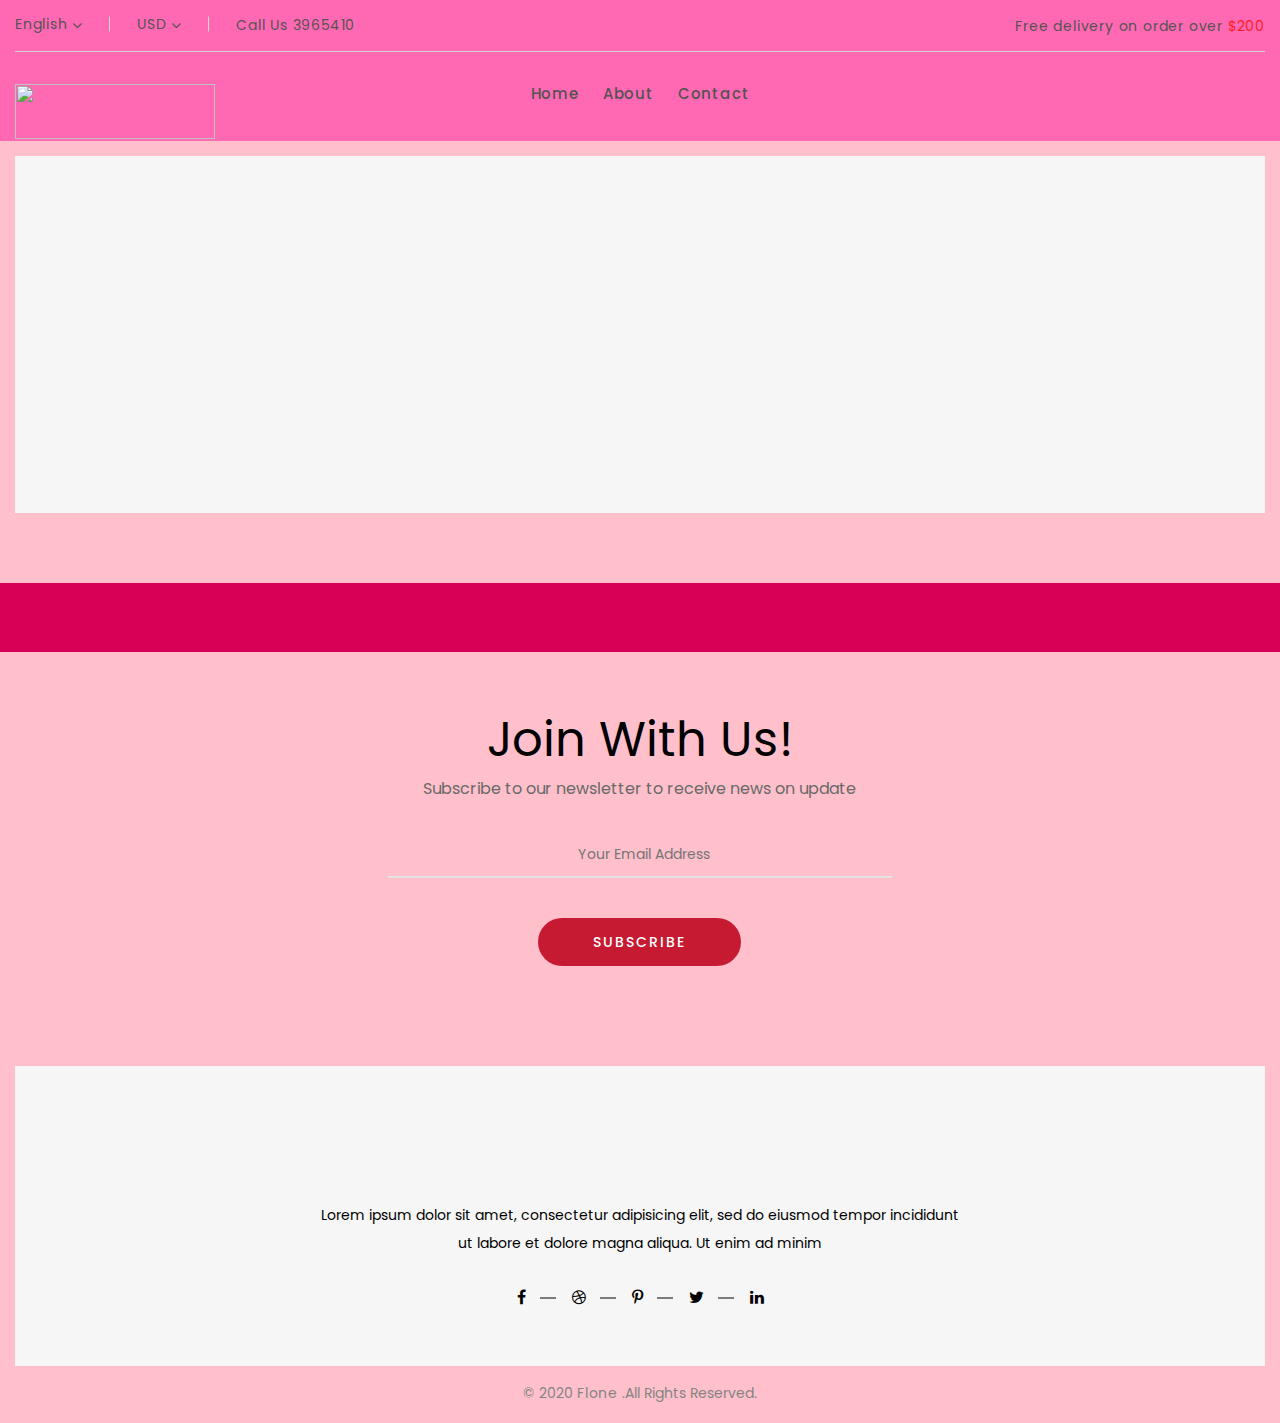
==== commit 254443f5: "Update index.html" ====
--- a/index.html
+++ b/index.html
@@ -4,11 +4,11 @@
 <head>
     <meta charset="utf-8">
     <meta http-equiv="x-ua-compatible" content="ie=edge">
-    <title>Flone - Minimal eCommerce HTML Template</title>
+    <title>The GLAM Lashery</title>
     <meta name="description" content="">
     <meta name="viewport" content="width=device-width, initial-scale=1">
     <!-- Favicon -->
-    <link rel="shortcut icon" type="image/x-icon" href="assets/img/favicon.png">
+    <link rel="shortcut icon" type="image/x-icon" href="img/favicon.png">
     
     <!-- CSS
 	============================================ -->
@@ -69,7 +69,7 @@
                 <div class="col-xl-2 col-lg-2 col-md-6 col-4">
                     <div class="logo">
                         <a href="index.html">
-                            <img alt="" src="YAHF4289.JPG" width="200px" height="55px">
+                            <img alt="" src="" width="200px" height="55px">
                         </a>
                     </div>
                 </div>
@@ -108,7 +108,7 @@
 <div class="shop-instagram-area hm9-section-padding pb-70">
     <div class="container-fluid">
         <div class="shop-instagram-title text-center bg-gray-2 mb-70 mt-15">
-            <img src="YAHF4289.JPG" alt="">
+            <img src="" alt="">
         </div>
     </div>
     <div class="shop-instagram-bottom bg-pink">
@@ -116,7 +116,7 @@
             <div class="row">
                 <div class="col-lg-3 col-md-4 col-sm-6 mt-15">
                     <div class="single-instagram-2 mb-30">
-                        <a href="#"><img src="assets/img/instagram/instagram-6.jpg" alt=""></a>
+                        <a href="#"><img src="img/instagram/instagram-6.jpg" alt=""></a>
                         <div class="instagram-2-icon">
                             <a href="#"><i class="fa fa-instagram"></i></a>
                         </div>
@@ -124,7 +124,7 @@
                 </div>  
                 <div class="col-lg-3 col-md-4 col-sm-6 mt-15">
                     <div class="single-instagram-2 mb-30">
-                        <a href="#"><img src="assets/img/instagram/instagram-7.jpg" alt=""></a>
+                        <a href="#"><img src="img/instagram/instagram-7.jpg" alt=""></a>
                         <div class="instagram-2-icon">
                             <a href="#"><i class="fa fa-instagram"></i></a>
                         </div>
@@ -132,7 +132,7 @@
                 </div>  
                 <div class="col-lg-3 col-md-4 col-sm-6 mt-15">
                     <div class="single-instagram-2 mb-30">
-                        <a href="#"><img src="assets/img/instagram/instagram-8.jpg" alt=""></a>
+                        <a href="#"><img src="img/instagram/instagram-8.jpg" alt=""></a>
                         <div class="instagram-2-icon">
                             <a href="#"><i class="fa fa-instagram"></i></a>
                         </div>
@@ -140,7 +140,7 @@
                 </div>  
                 <div class="col-lg-3 col-md-4 col-sm-6 mt-15">
                     <div class="single-instagram-2 mb-30">
-                        <a href="#"><img src="assets/img/instagram/instagram-9.jpg" alt=""></a>
+                        <a href="#"><img src="img/instagram/instagram-9.jpg" alt=""></a>
                         <div class="instagram-2-icon">
                             <a href="#"><i class="fa fa-instagram"></i></a>
                         </div>
@@ -180,7 +180,7 @@
         <div class="container">
             <div class="footer-logo">
                 <a href="index.html">
-                    <img alt="" src="assets/img/logo/logo.png">
+                    <img alt="" src="img/logo/logo.png">
                 </a>
             </div>
             <p>Lorem ipsum dolor sit amet, consectetur adipisicing elit, sed do eiusmod tempor incididunt ut labore et dolore magna aliqua. Ut enim ad minim</p>
